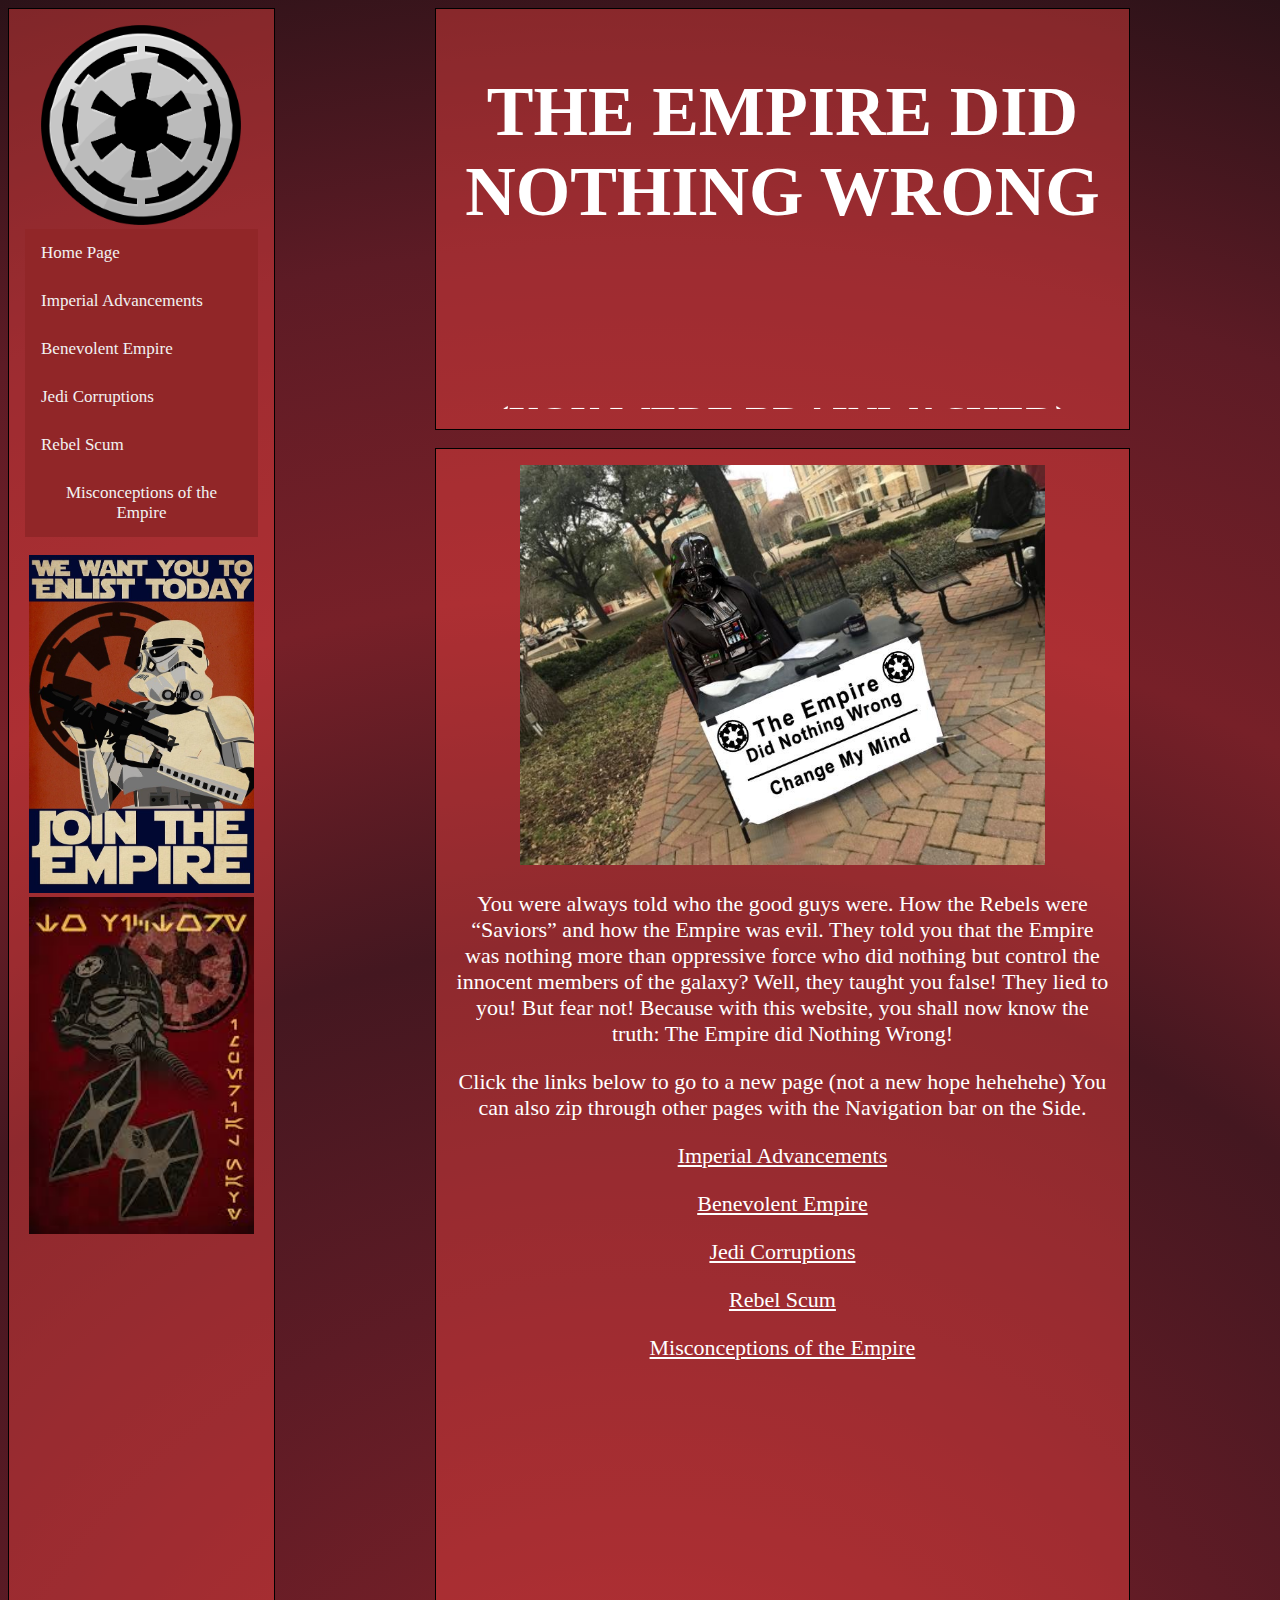
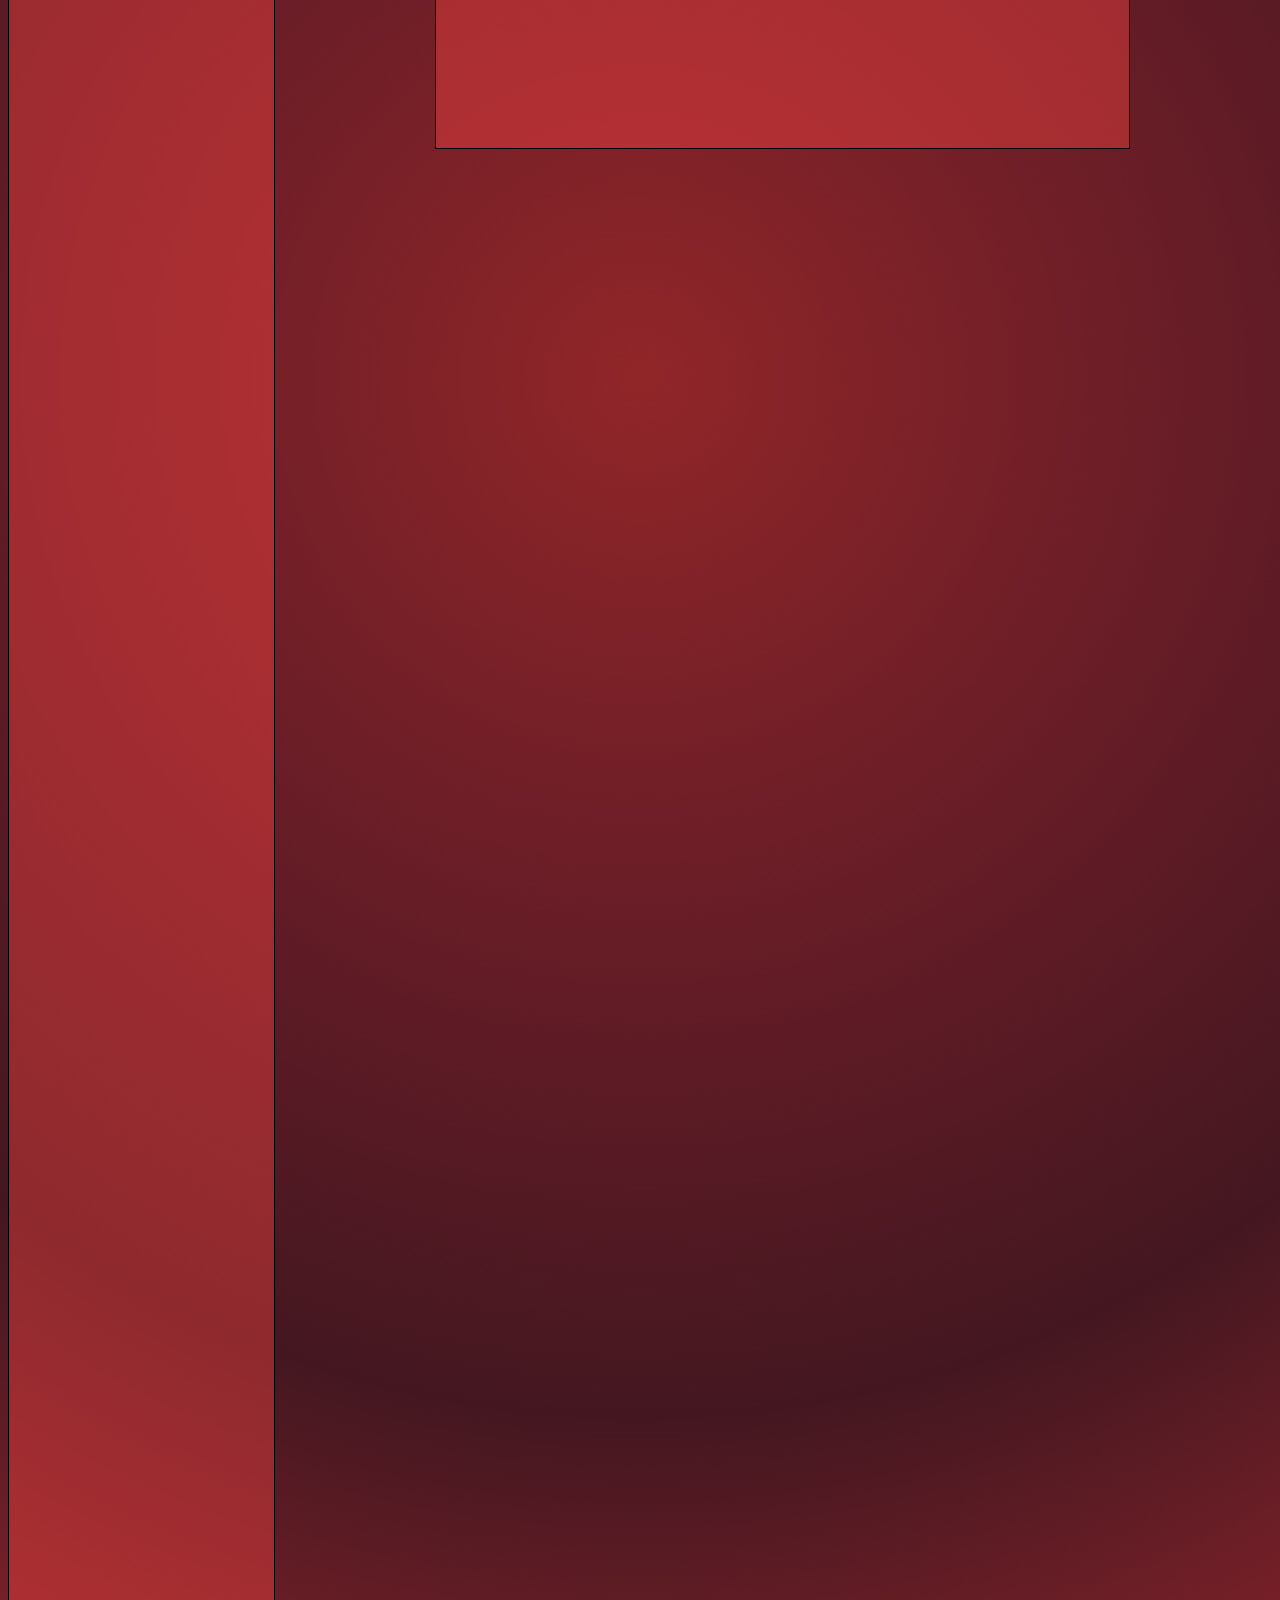
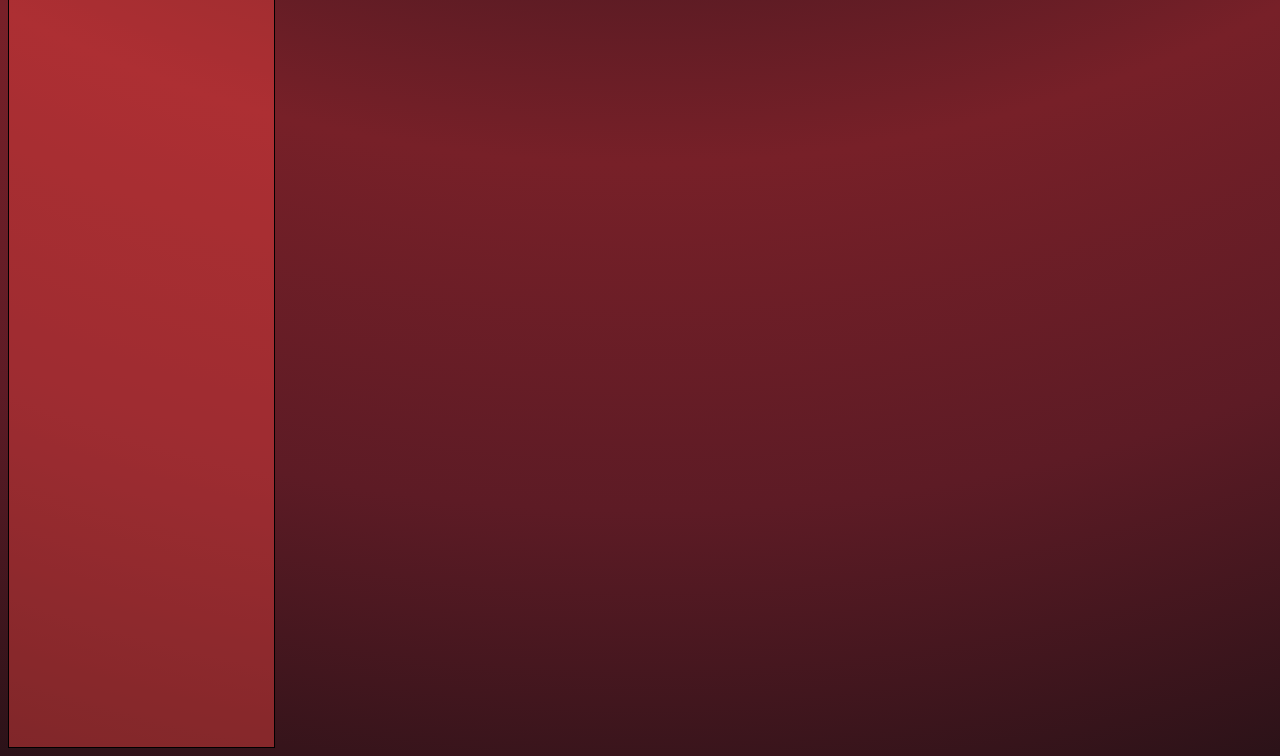
==== index.html @ 107aefe9 "Add files via upload" ====
<!DOCTYPE html>
<html>
	<head>
		<link href= "stylesheet.css" type="text/css" rel="stylesheet">
		<title>THE EMPIRE DID NOTHING WRONG</title>
	</head>
	<body class="grid">
		</div> 
		<div class="sidebar">
					<center>
				<div class="caption">
					<a class="cursor" href="">
					<img src="Images/empirelogo.png"  height="200" width="200">
					<span class="captiontext">The sign of our Glorious Empire!</span>
					</a>
				</div>
			<div class="navbar">
					<a class="cursor" href="index.html"><center>Home Page</center></a>
					<a class="cursor" href="advance.html"><center>Imperial Advancements</center></a>
					<a class="cursor" href="benevolent.html"><center>Benevolent Empire</center></a>
					<a class="cursor" href="corrupt.html"><center>Jedi Corruptions</center></a>
					<a class="cursor" href="scum.html"><center>Rebel Scum</center></a>
					<a class="cursor" href="misconception.html"><center>Misconceptions of the Empire</center></a>
			</div>
				<br>
				<img src="Images/homepageprop.jpg"  height="337.5" width="225">
			<div class="caption">
				<img src="Images/tovictory.jpg"  height="337.5" width="225">
				<span class="captiontext">To Victory (Imperial Navy)</span>
			</div>			</center>
		</div>
		<div class="title">
			<center>
				<h1>THE EMPIRE DID NOTHING WRONG</h1>
				<marquee direction="up"><h3 style="color:white">(YOU WERE BRAINWASHED)</h3></marquee>
			</center>
		</div>
		<div class="titlebody">
		<center>
			<div class="caption">
				<img src="Images/changemymind.jpg" height="400" width="525">
				<span class="captiontext">Change my mind</span>
			</div>
			<p>You were always told who the good guys were. How the Rebels were “Saviors” and how the Empire was evil. 
			They told you that the Empire was nothing more than oppressive force who did nothing but control the innocent members of the galaxy? 
			Well, they taught you false! They lied to you! But fear not! Because with this website, you shall now know the truth: The Empire did Nothing Wrong!</p>
				<p>Click the links below to go to a new page (not a new hope hehehehe) You can also zip through other pages with the Navigation bar on the Side.</p>
				<a class="cursor" href=""><p>Imperial Advancements</p></a>
				<a class="cursor" href=""><p>Benevolent Empire</p></a>
				<a class="cursor" href=""><p>Jedi Corruptions</p></a>
				<a class="cursor" href=""><p>Rebel Scum</p></a>
				<a class="cursor" href=""><p>Misconceptions of the Empire</p></a>
		</center>
		</div>
	</body>
</html>
---- stylesheet.css ----
html {
	cursor: url('Images/troopercursor.png'), auto;
background-image: radial-gradient(circle, #912628, #772028, #5d1b25, #441720, #772028, #5d1b25, #2b1218);
	

}
div a.cursor:hover {
	cursor: url('Images/vader.png'), auto;
}
.grid {
	display: grid;
	grid-template-columns: 1fr 1fr 1fr 1fr 1fr 1fr 1fr 1fr 1fr; 
	grid-template-rows: 1fr 1fr 1fr 1fr 1fr 1fr 1fr 1fr 1fr ;
	grid-gap: 2vh;
}
.caption .captiontext {
    visibility: hidden;
    width: 120px;
    background-color: black;
    color: #fff;
    text-align: center;
    border-radius: 6px;
    padding: 5px 0;

    /* Position the tooltip */
    position: absolute;
    z-index: 1;
}

.caption:hover .captiontext {
    visibility: visible;
}

h1 {
	font-size: 70px;
	text-align: center;
	color: white;
	font-family: Palatino;
}

h3 {
	font-size: 41px;
	text-align: center;
	color: white;
	font-family: Palatino;
}


p {
	font-size: 22px;
	text-align: center;
	color: white;
	font-family: Palatino;
}

a {
	color: white;
}

.sidebar {
	background-color: rgba(255,71,68,0.4);
	padding: 1em;
	grid-column: 1/3;
	grid-row: 1/10;
	border: 1px black solid;
}

.title {
	background-color: rgba(255,71,68,0.4);
	padding: 1em;
	grid-column: 4/9;
	grid-row: 1/2;
	border: 1px black solid;
}
.body {
	background-color: rgba(255,71,68,0.4);
	padding: 1em;
	grid-column: 4/9;
	grid-row: 2/8;
	border: 1px black solid;
}

.titlebody {
	background-color: rgba(255,71,68,0.4);
	padding: 1em;
	grid-column: 4/9;
	grid-row: 2/5;
	border: 1px black solid;
}

{
	background-color: rgba(255,71,68,0.4);
	padding: 1em;
	grid-column: 1/9;
	grid-row: 1/2;
	border: 1px black solid;
}

.navbar {
    background-color: #912628;
    overflow: hidden;
}

/* Style the links inside the navigation bar */
.navbar a {
    float: left;
    color: #f2f2f2;
    text-align: center;
    padding: 14px 16px;
    text-decoration: none;
    font-size: 17px;
}

/* Change the color of links on hover */

.navbar a:hover {
    background-color: #ddd;
    color: black;
}

.navbar a.active {
    background-color: #2b1218;
    color: white;
}
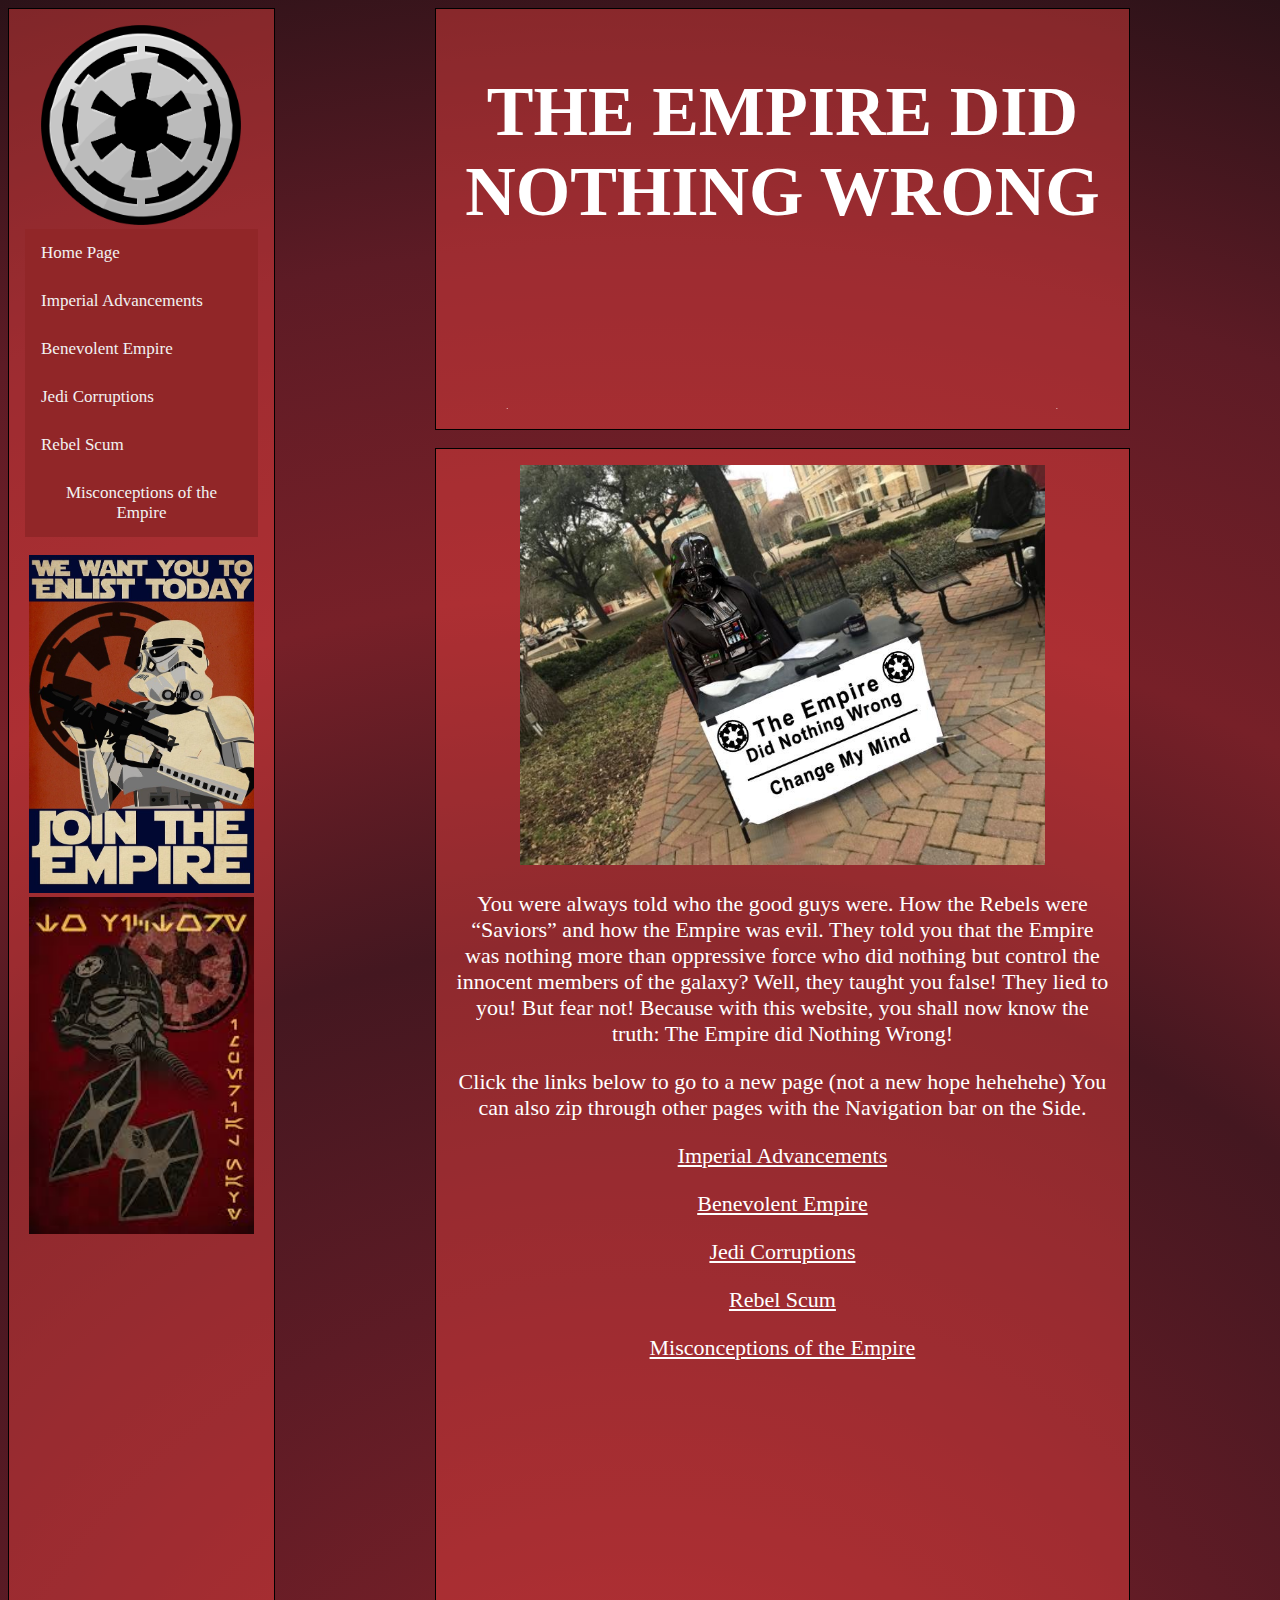
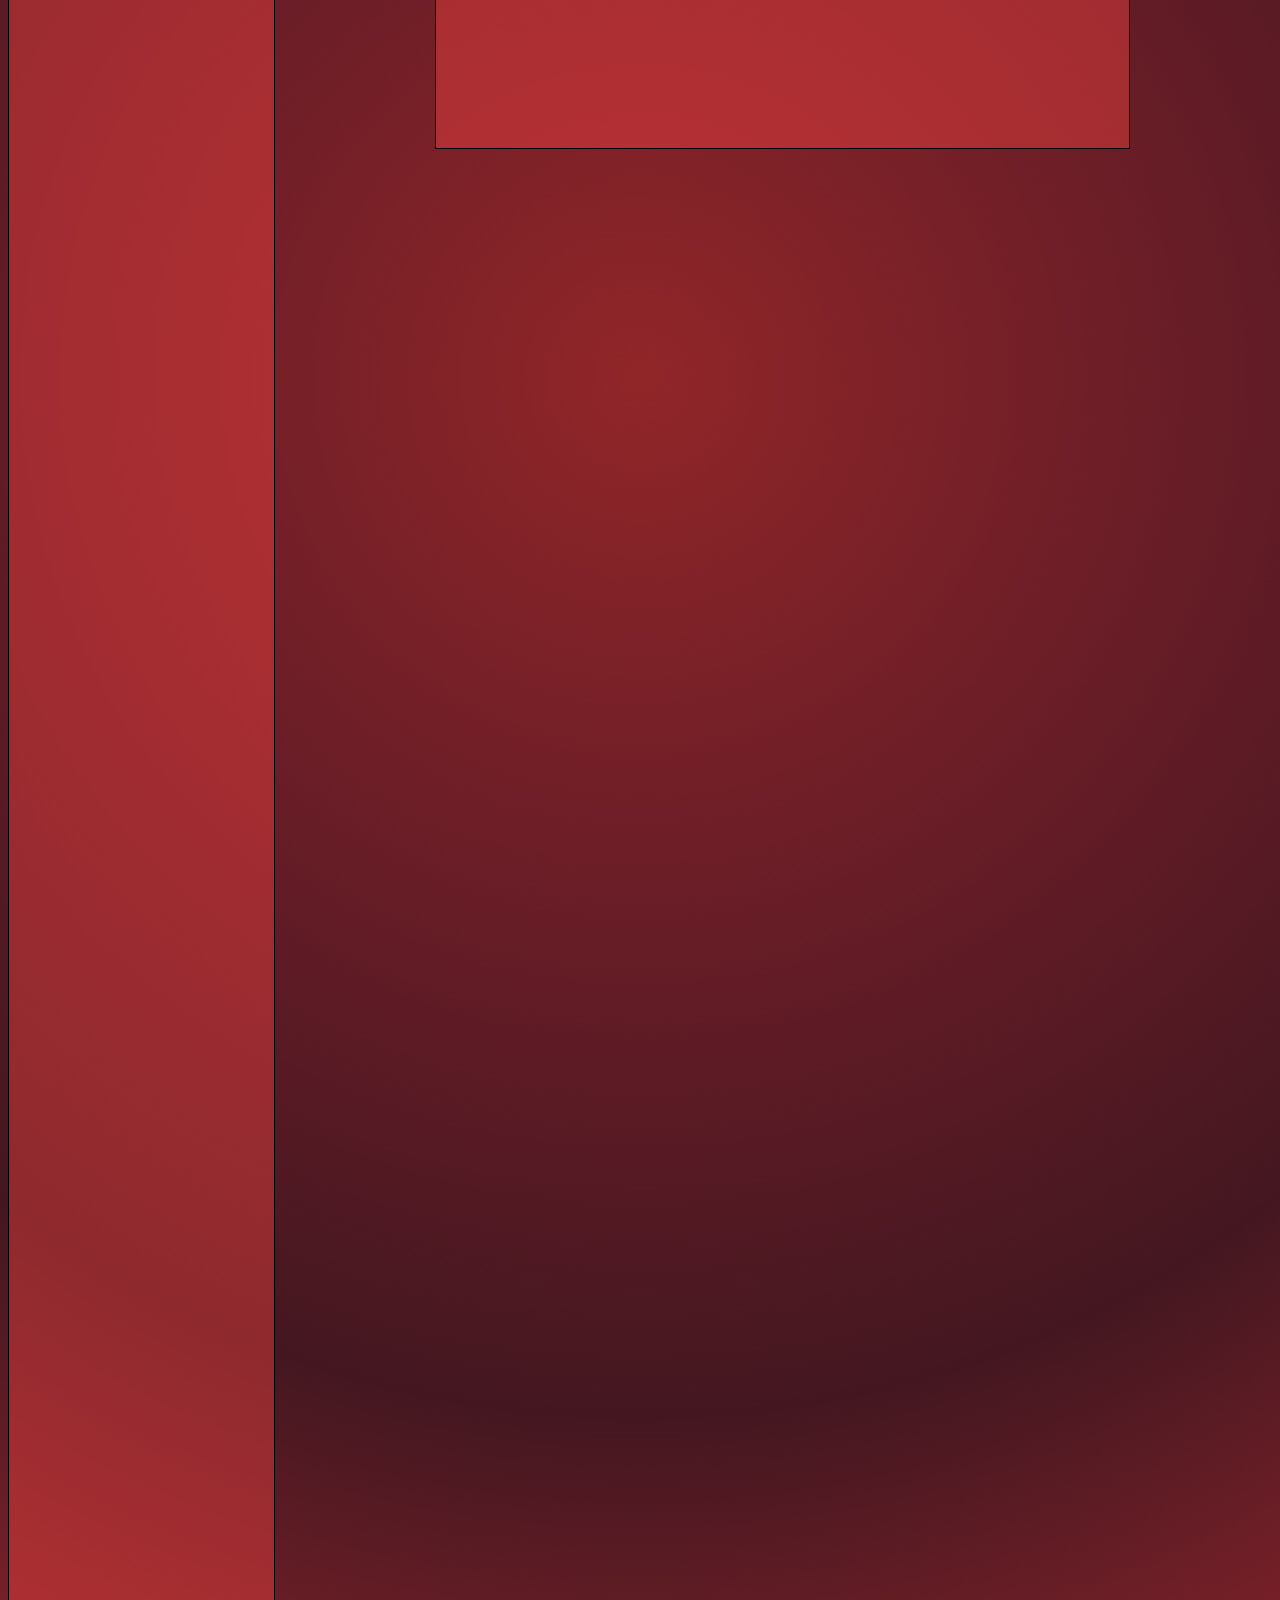
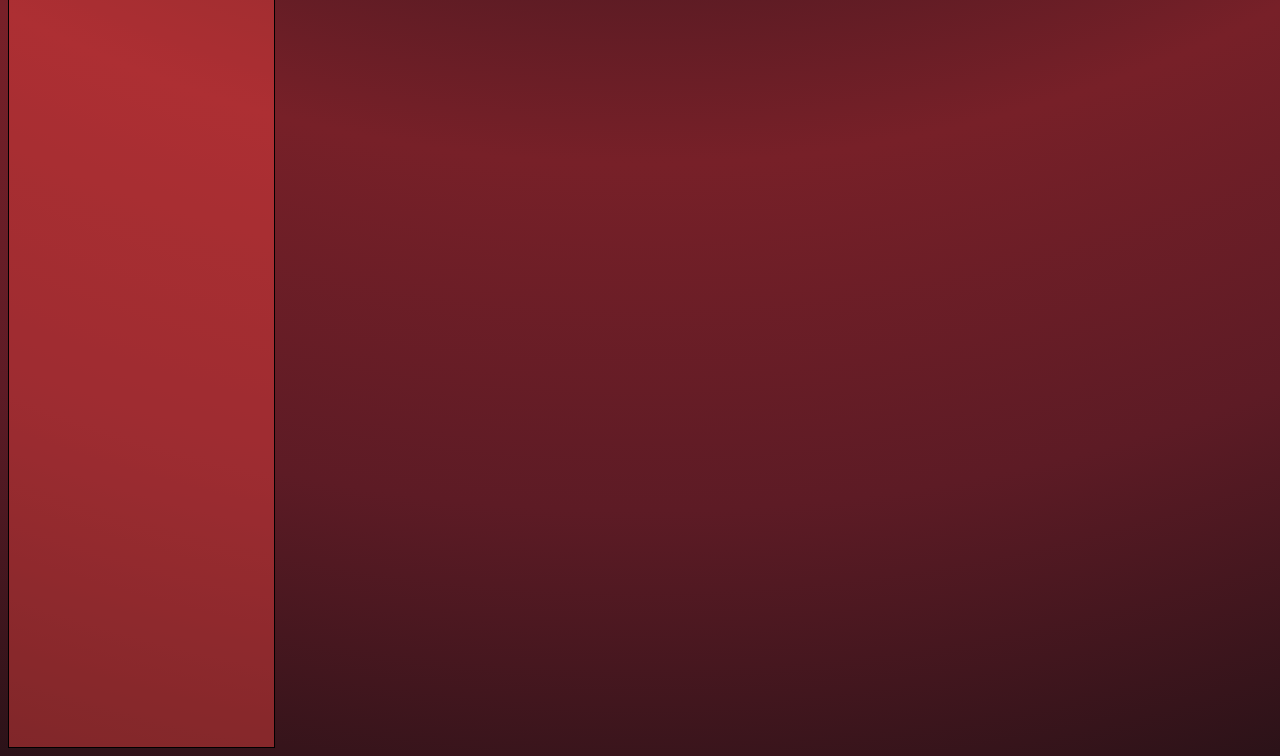
==== commit 86f5e0ef: "Add files via upload" ====
--- a/index.html
+++ b/index.html
@@ -26,7 +26,7 @@
 				<img src="Images/homepageprop.jpg"  height="337.5" width="225">
 			<div class="caption">
 				<img src="Images/tovictory.jpg"  height="337.5" width="225">
-				<span class="captiontext">To Victory (Imperial Navy)</span>
+				<span class="captiontext">TO VICTORY (Imperial Navy)</span>
 			</div>			</center>
 		</div>
 		<div class="title">
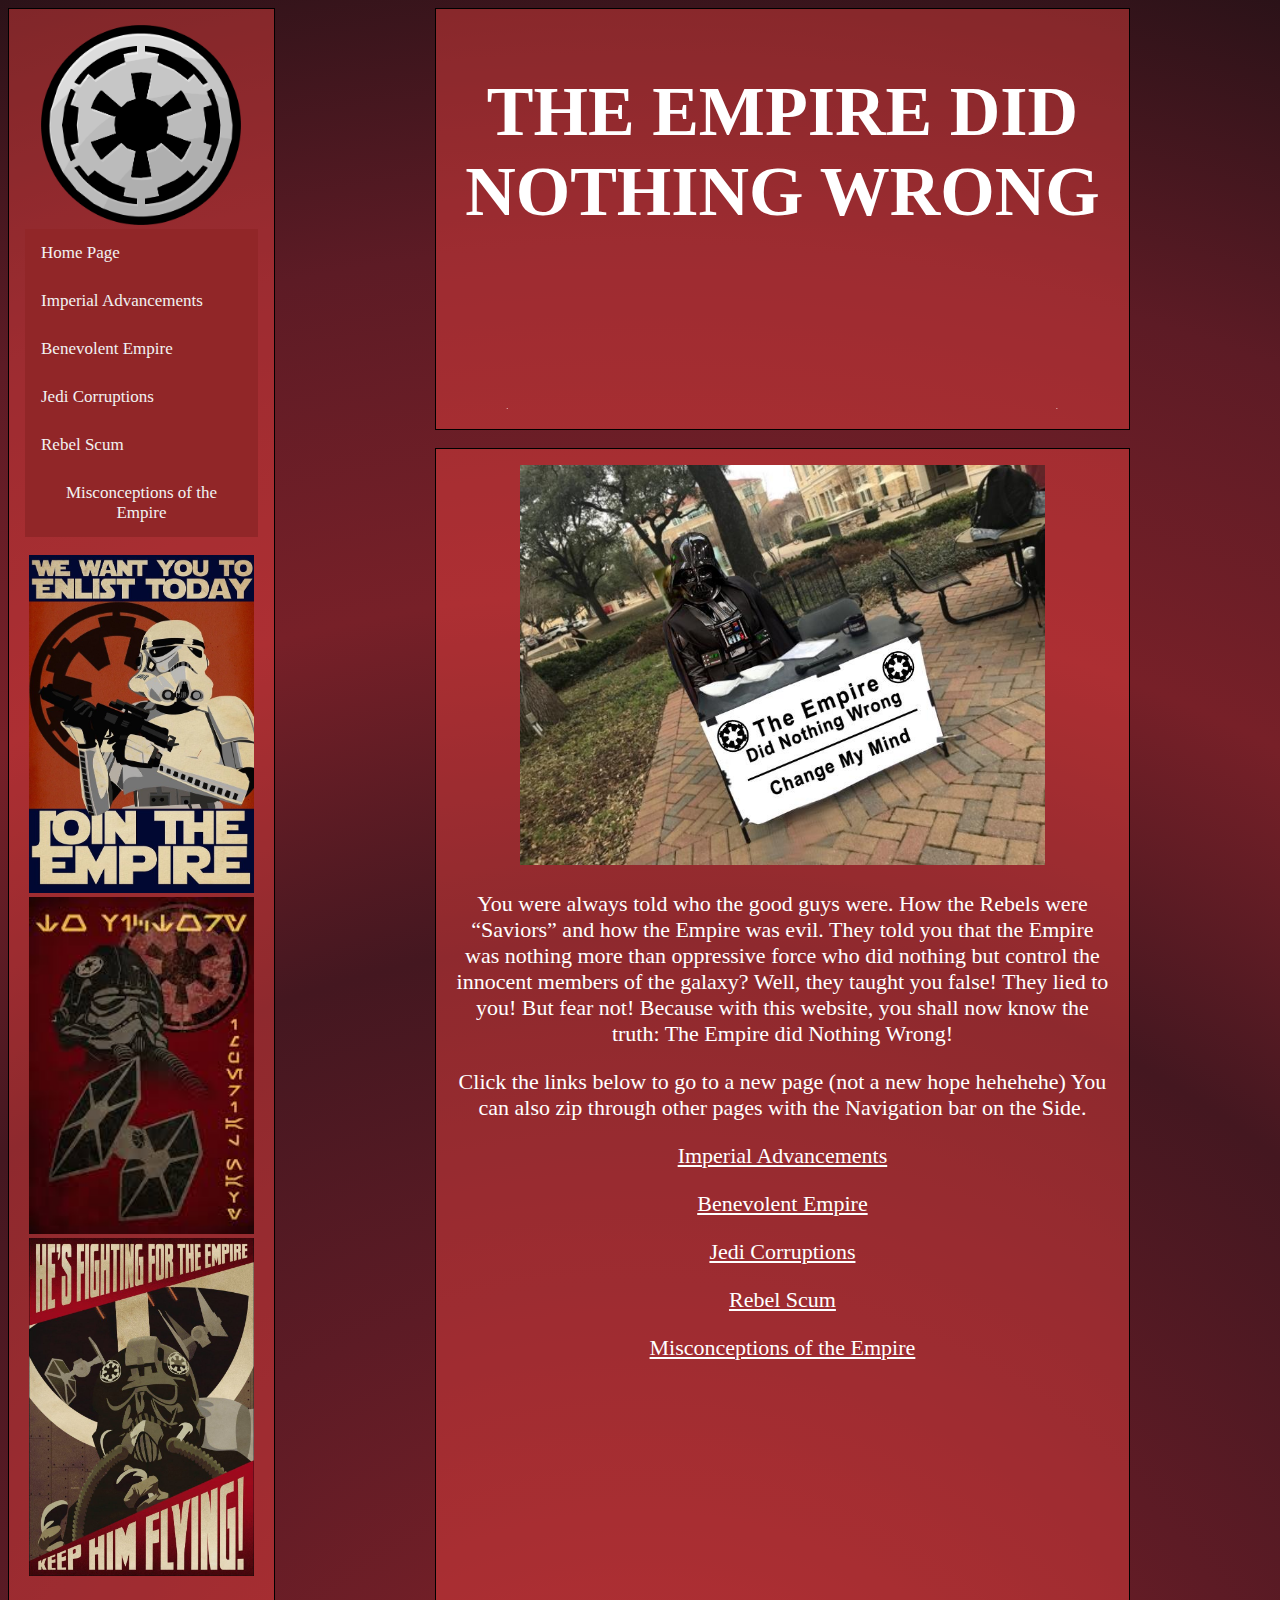
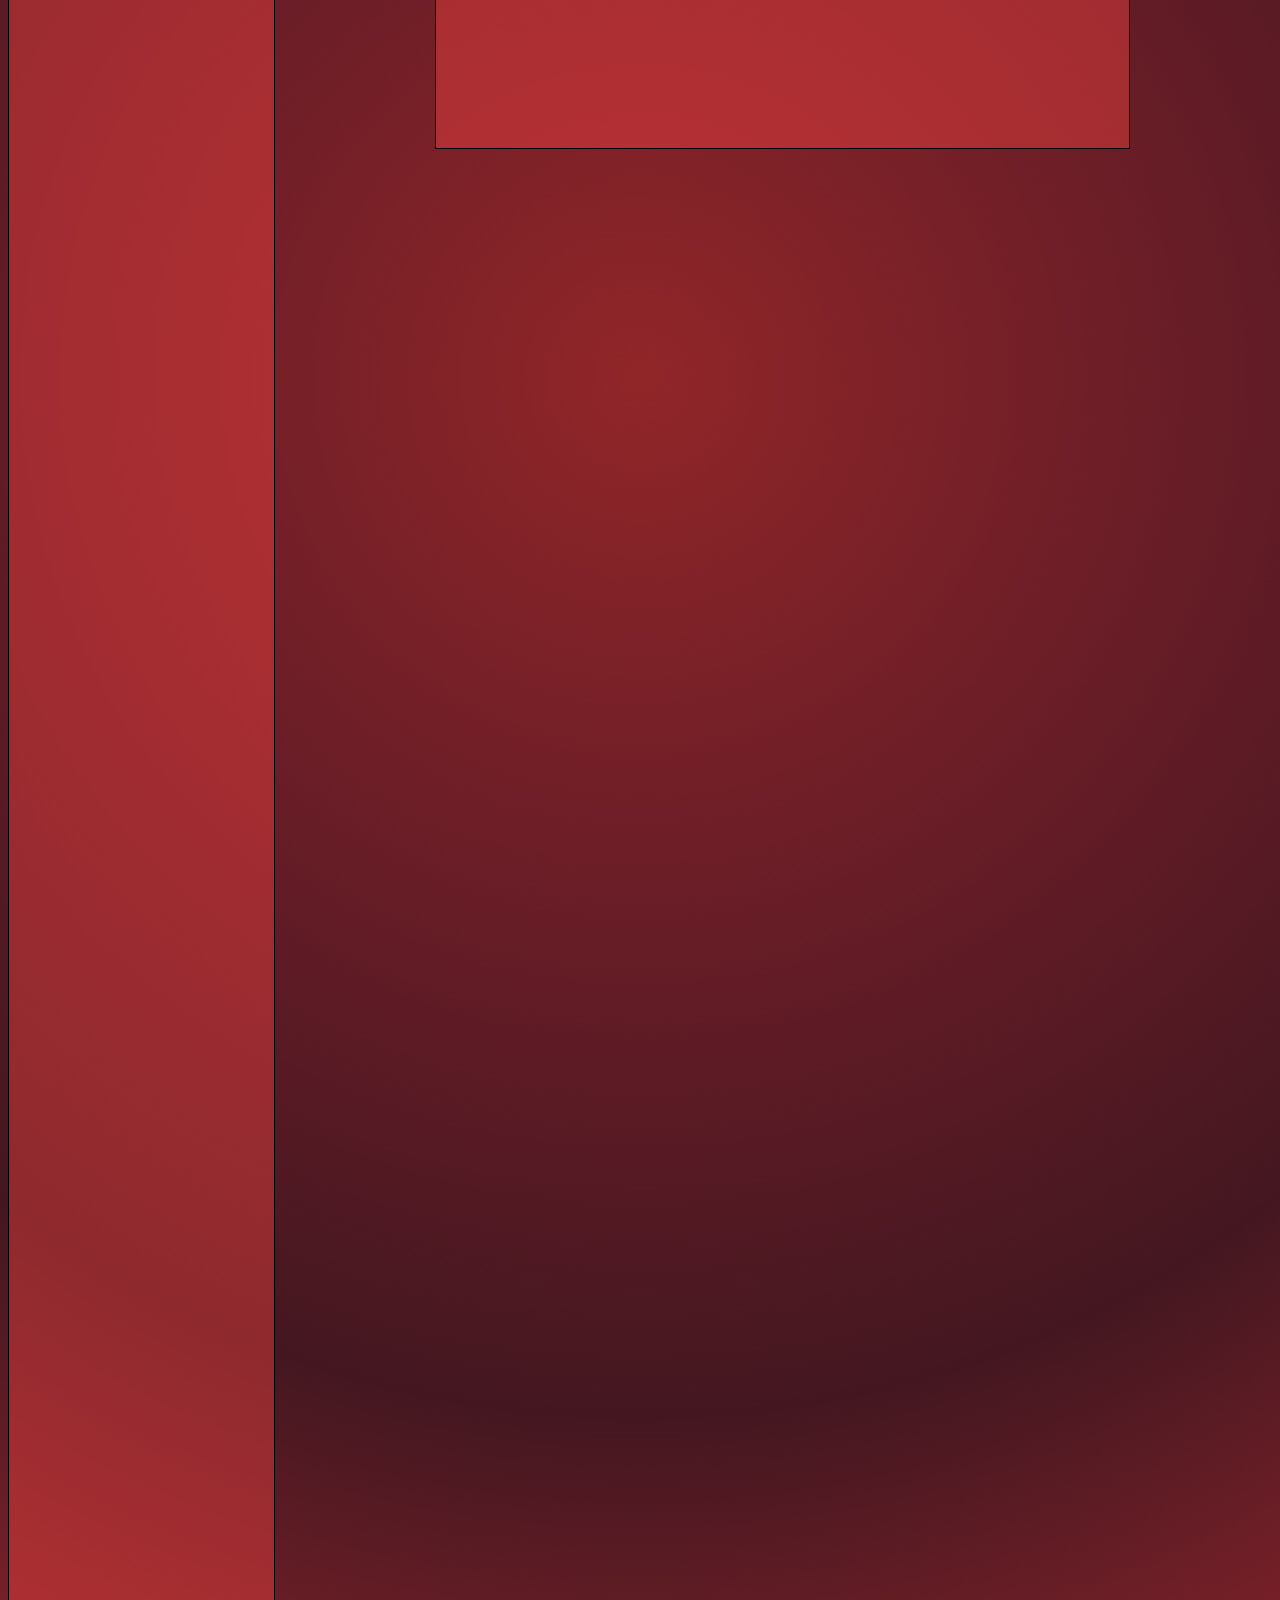
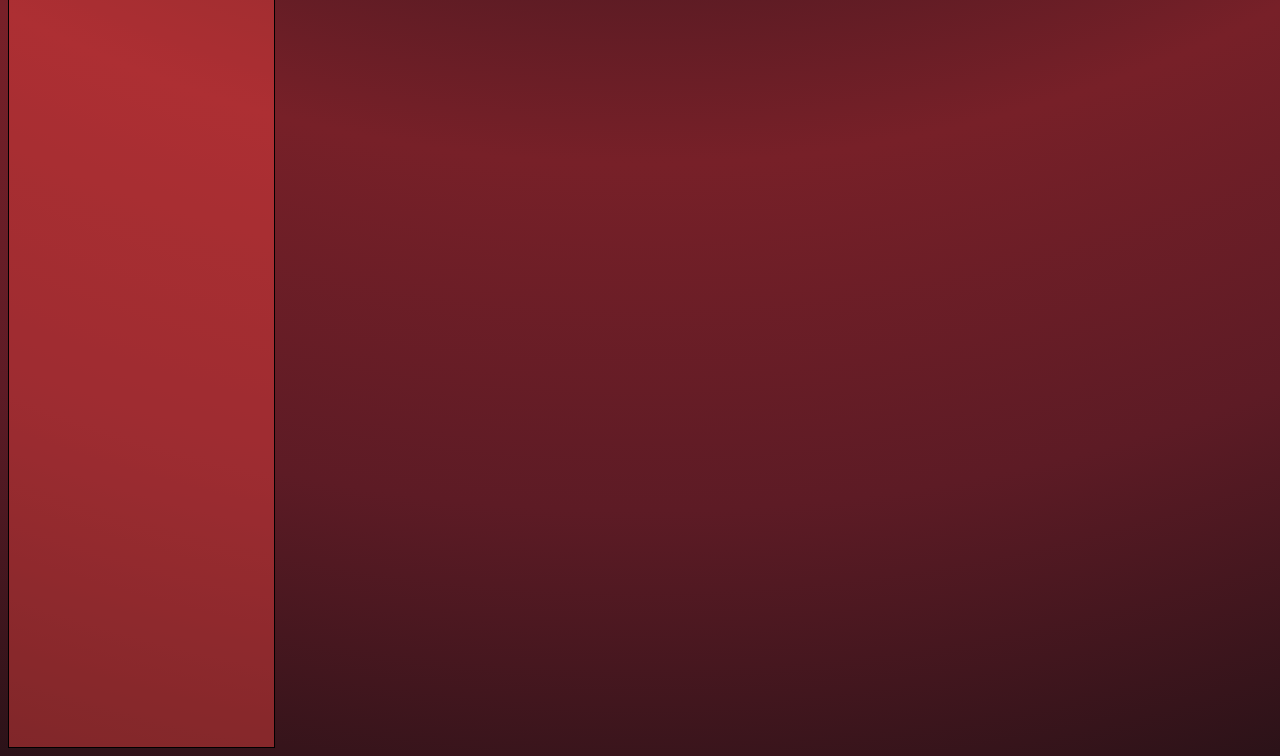
==== commit 3bafa3d3: "Add files via upload" ====
--- a/index.html
+++ b/index.html
@@ -27,7 +27,9 @@
 			<div class="caption">
 				<img src="Images/tovictory.jpg"  height="337.5" width="225">
 				<span class="captiontext">TO VICTORY (Imperial Navy)</span>
-			</div>			</center>
+			</div>
+			<img src="Images/keephimflying.jpg"  height="337.5" width="225">			
+			</center>
 		</div>
 		<div class="title">
 			<center>
@@ -45,11 +47,11 @@
 			They told you that the Empire was nothing more than oppressive force who did nothing but control the innocent members of the galaxy? 
 			Well, they taught you false! They lied to you! But fear not! Because with this website, you shall now know the truth: The Empire did Nothing Wrong!</p>
 				<p>Click the links below to go to a new page (not a new hope hehehehe) You can also zip through other pages with the Navigation bar on the Side.</p>
-				<a class="cursor" href=""><p>Imperial Advancements</p></a>
-				<a class="cursor" href=""><p>Benevolent Empire</p></a>
-				<a class="cursor" href=""><p>Jedi Corruptions</p></a>
-				<a class="cursor" href=""><p>Rebel Scum</p></a>
-				<a class="cursor" href=""><p>Misconceptions of the Empire</p></a>
+				<a class="cursor" href="advance.html"><p>Imperial Advancements</p></a>
+				<a class="cursor" href="benevolent.html"><p>Benevolent Empire</p></a>
+				<a class="cursor" href="corrupt.html"><p>Jedi Corruptions</p></a>
+				<a class="cursor" href="scum.html"><p>Rebel Scum</p></a>
+				<a class="cursor" href="misconception.html"><p>Misconceptions of the Empire</p></a>
 		</center>
 		</div>
 	</body>
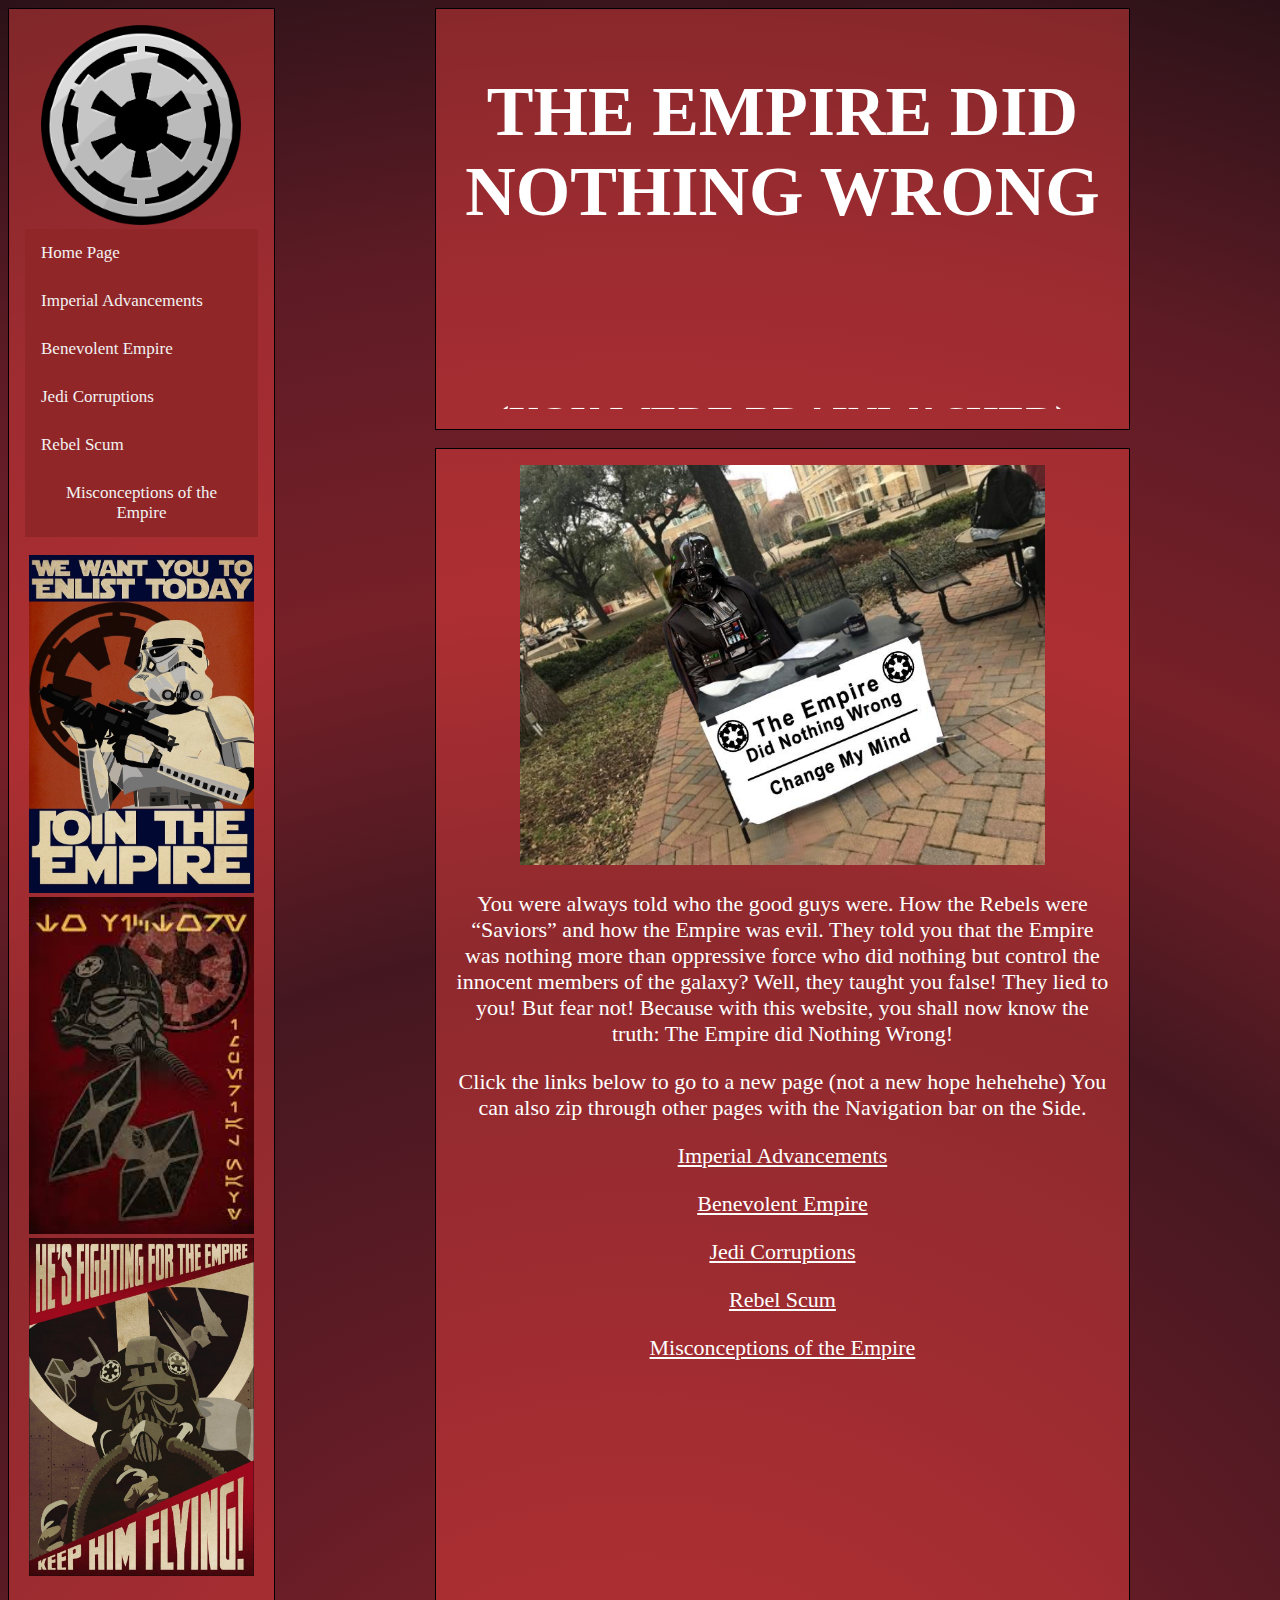
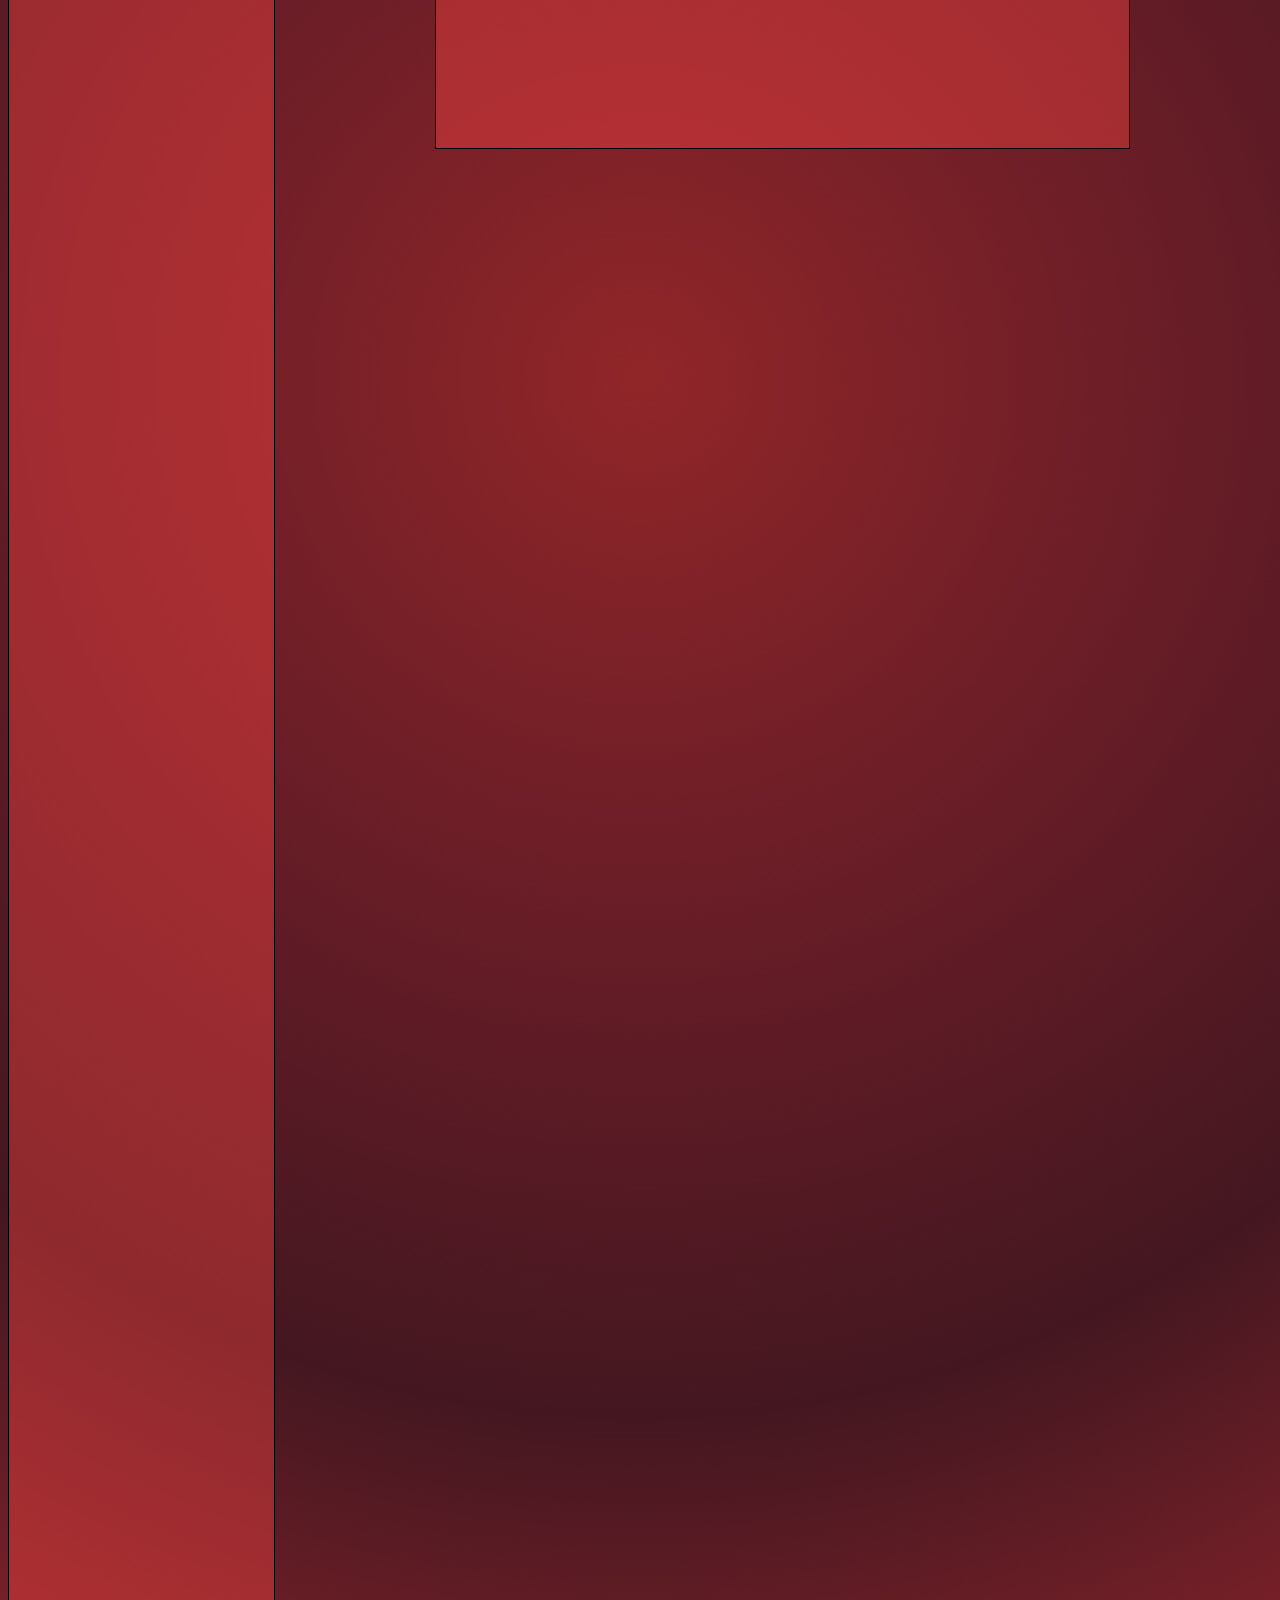
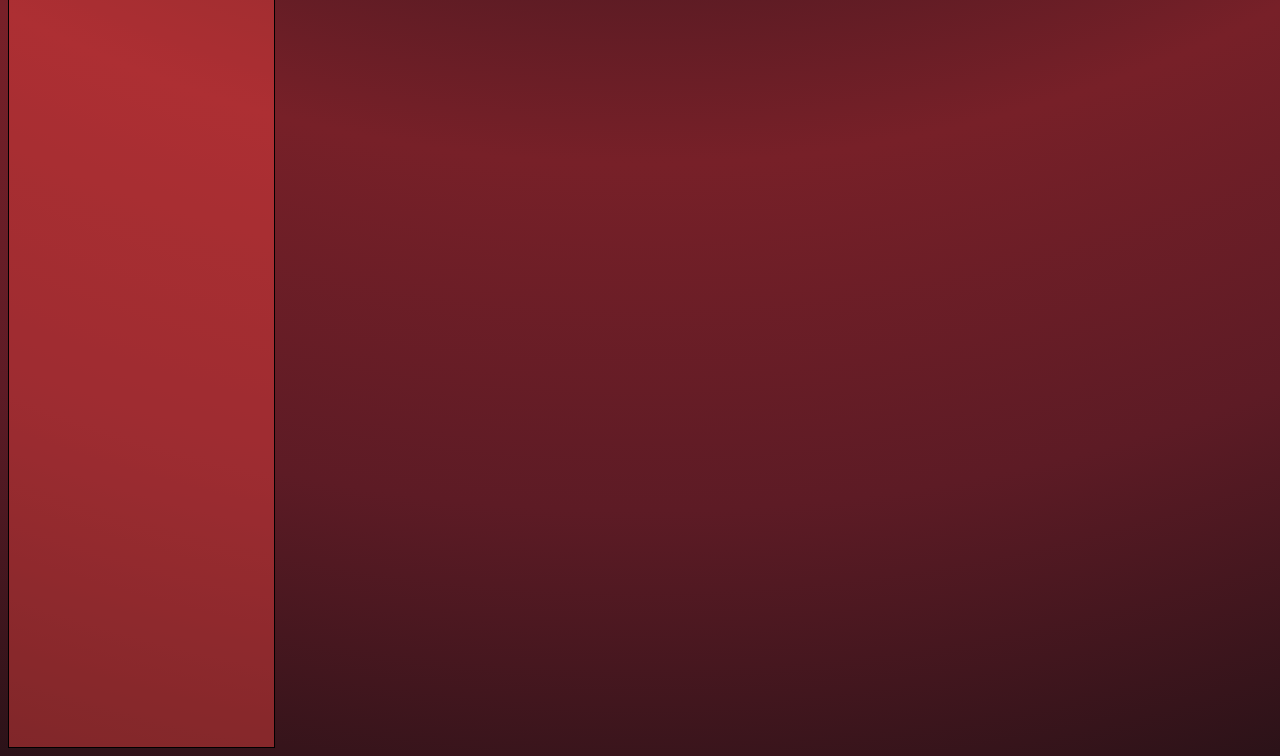
==== commit 647b5d7f: "Add files via upload" ====
--- a/index.html
+++ b/index.html
@@ -2,6 +2,8 @@
 <html>
 	<head>
 		<link href= "stylesheet.css" type="text/css" rel="stylesheet">
+		<link rel="icon" type="image/vnd.microsoft.icon"
+		href="Images/favicon.ico"/>
 		<title>THE EMPIRE DID NOTHING WRONG</title>
 	</head>
 	<body class="grid">
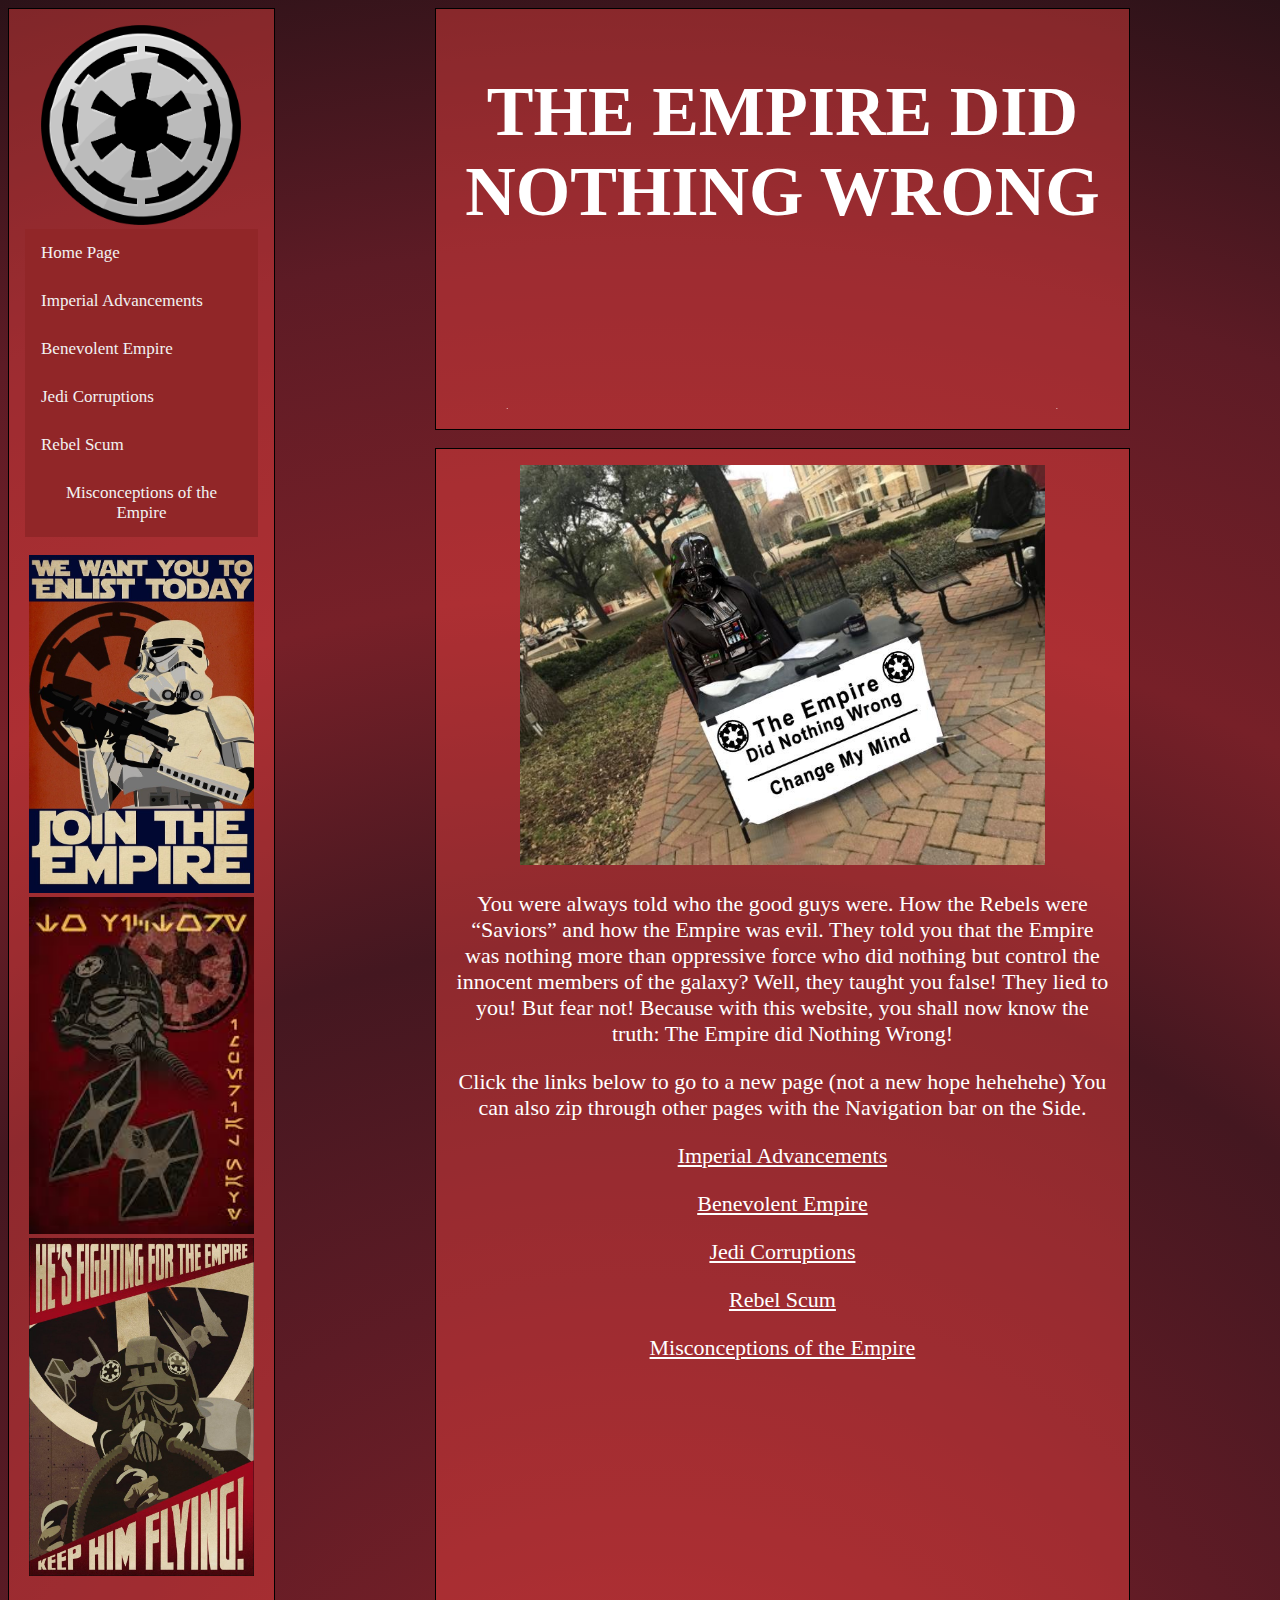
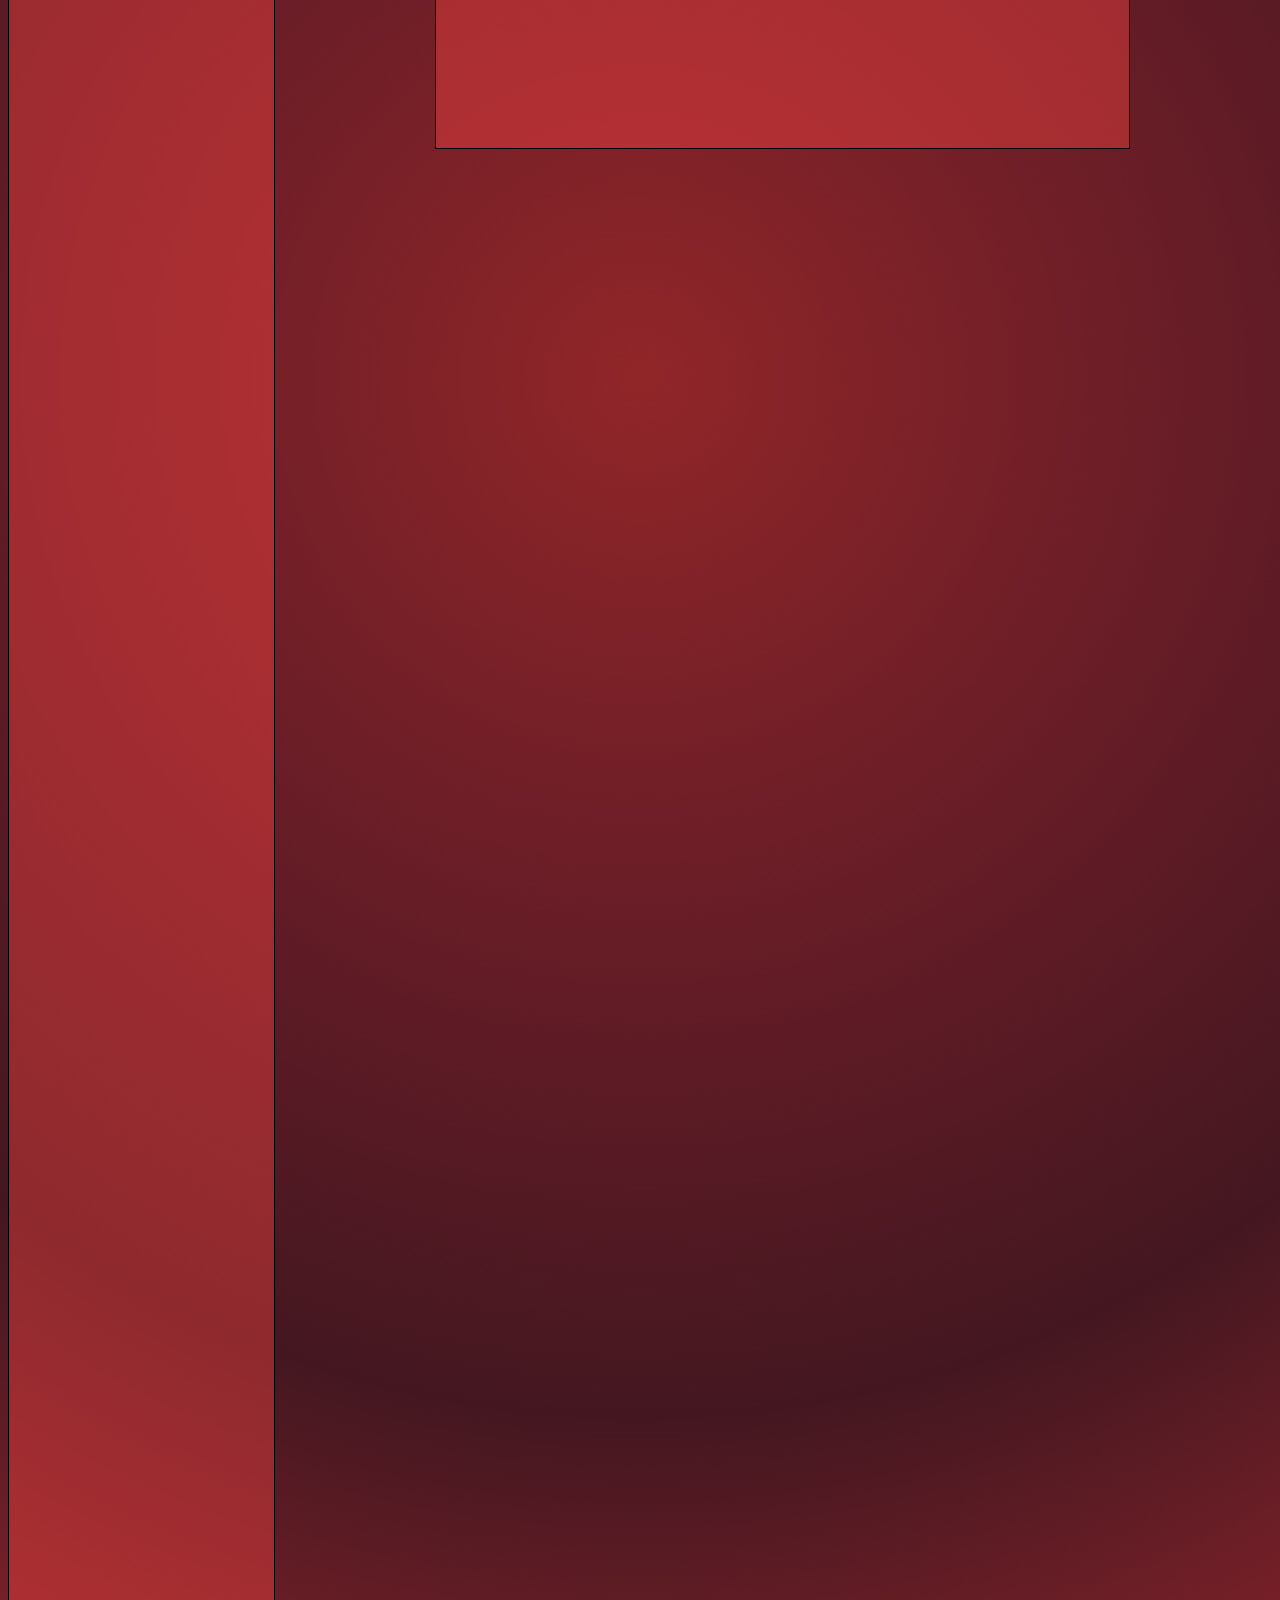
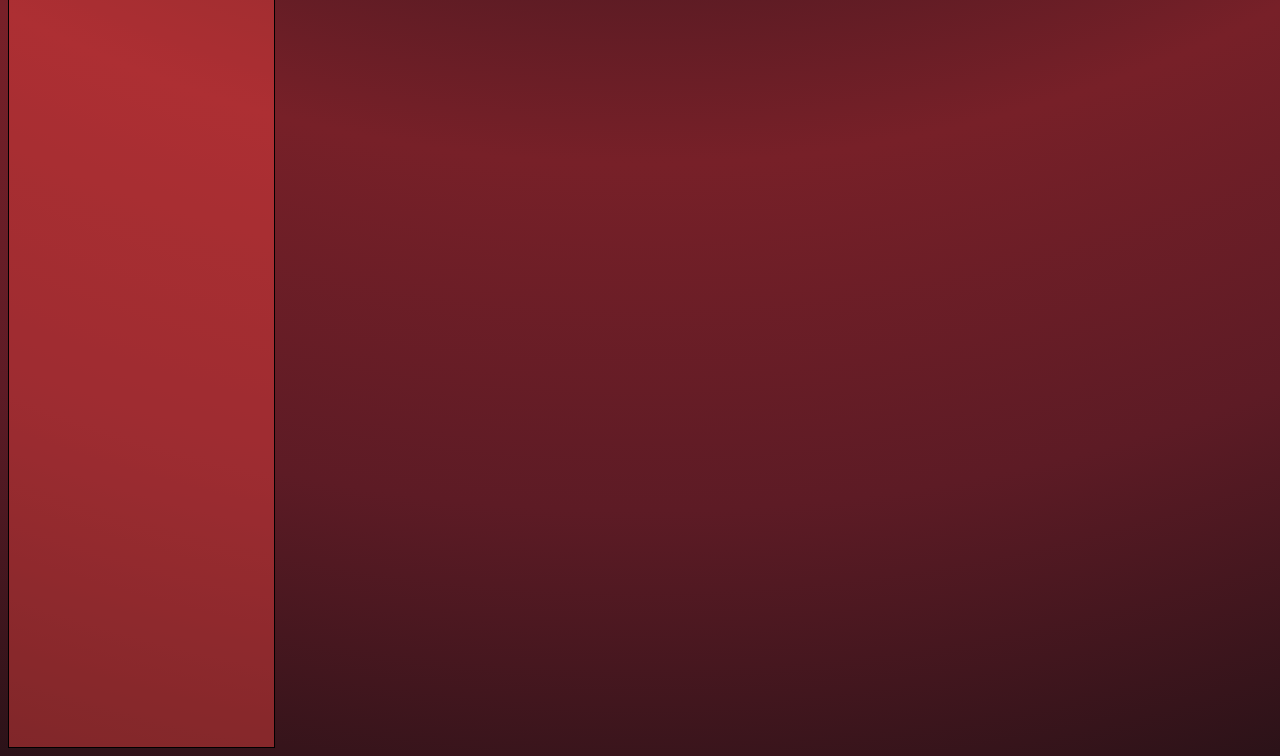
==== commit 3d7c2557: "Add files via upload" ====
--- a/index.html
+++ b/index.html
@@ -2,8 +2,7 @@
 <html>
 	<head>
 		<link href= "stylesheet.css" type="text/css" rel="stylesheet">
-		<link rel="icon" type="image/vnd.microsoft.icon"
-		href="Images/favicon.ico"/>
+		<link rel="icon" type="image/vnd.microsoft.icon" href="Images/favicon.ico"/>
 		<title>THE EMPIRE DID NOTHING WRONG</title>
 	</head>
 	<body class="grid">
@@ -36,7 +35,7 @@
 		<div class="title">
 			<center>
 				<h1>THE EMPIRE DID NOTHING WRONG</h1>
-				<marquee direction="up"><h3 style="color:white">(YOU WERE BRAINWASHED)</h3></marquee>
+				<marquee direction="up"><h3>(YOU WERE BRAINWASHED)</h3></marquee>
 			</center>
 		</div>
 		<div class="titlebody">
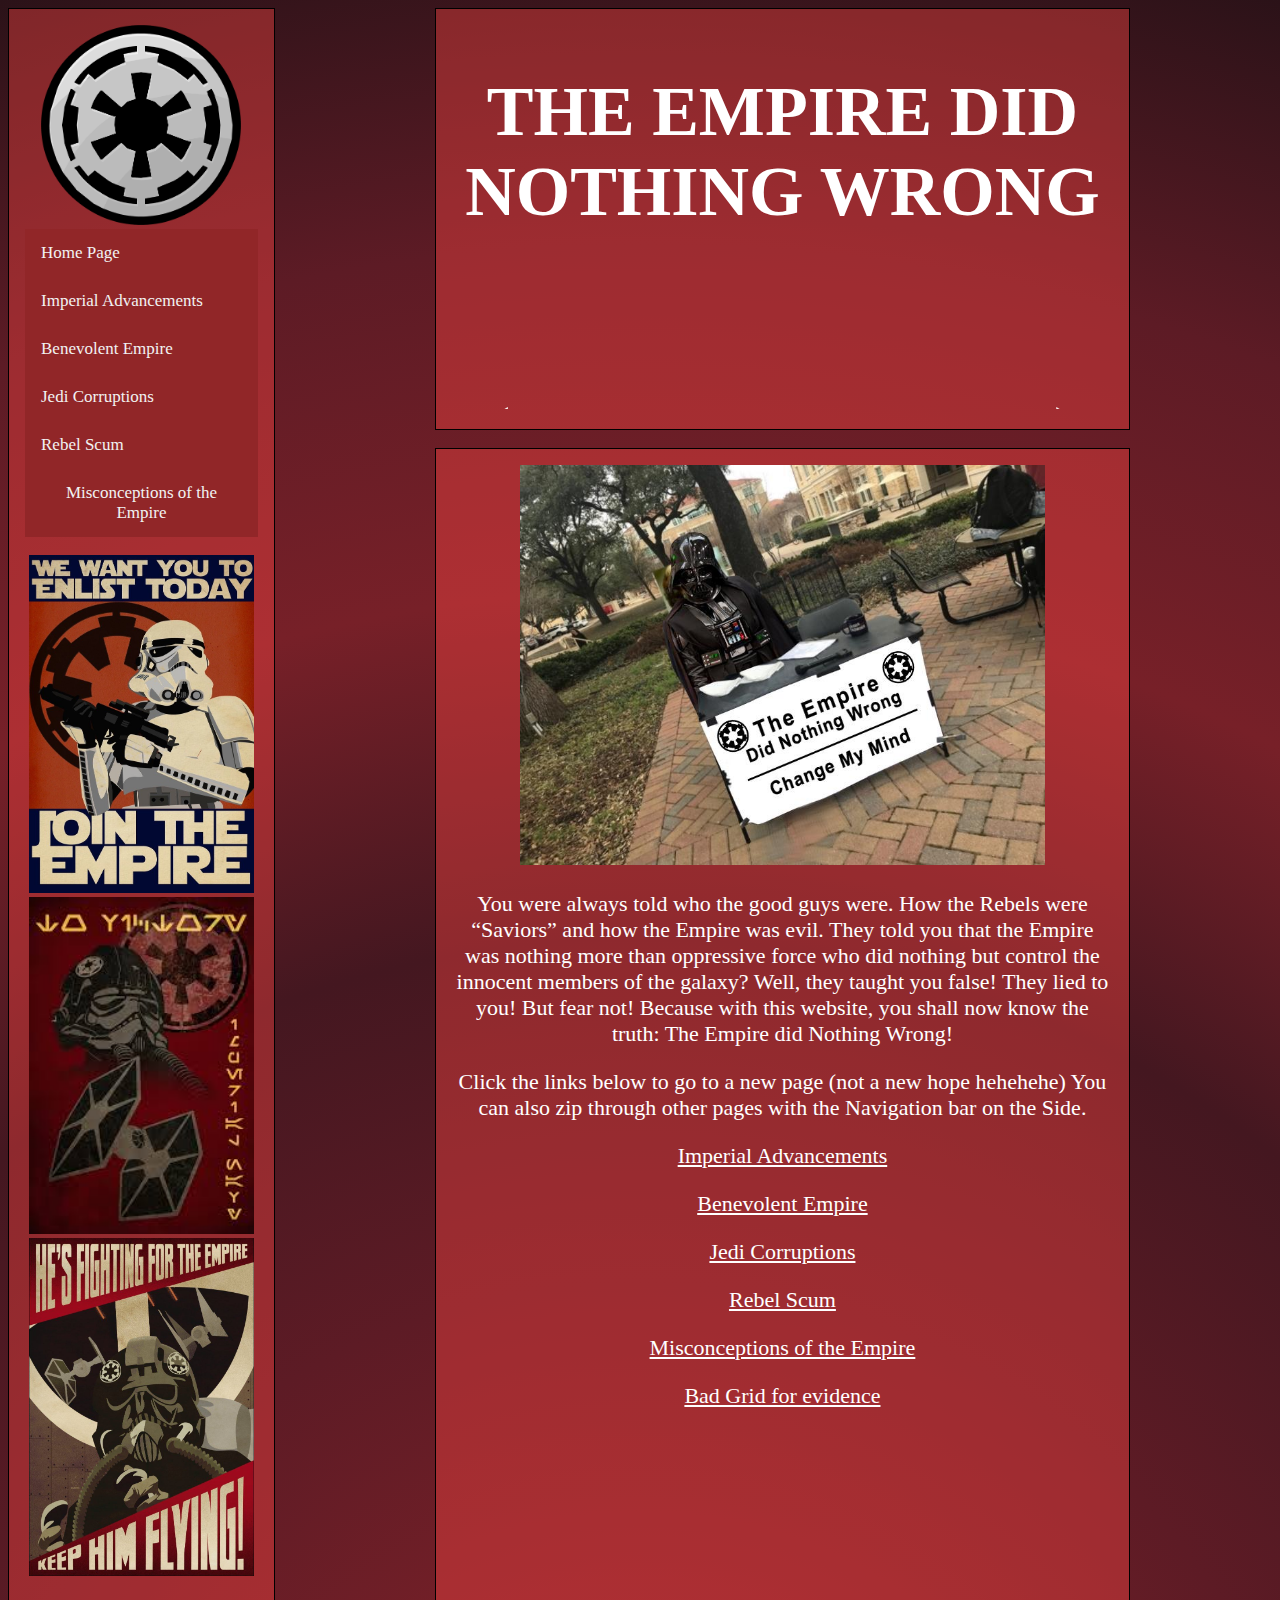
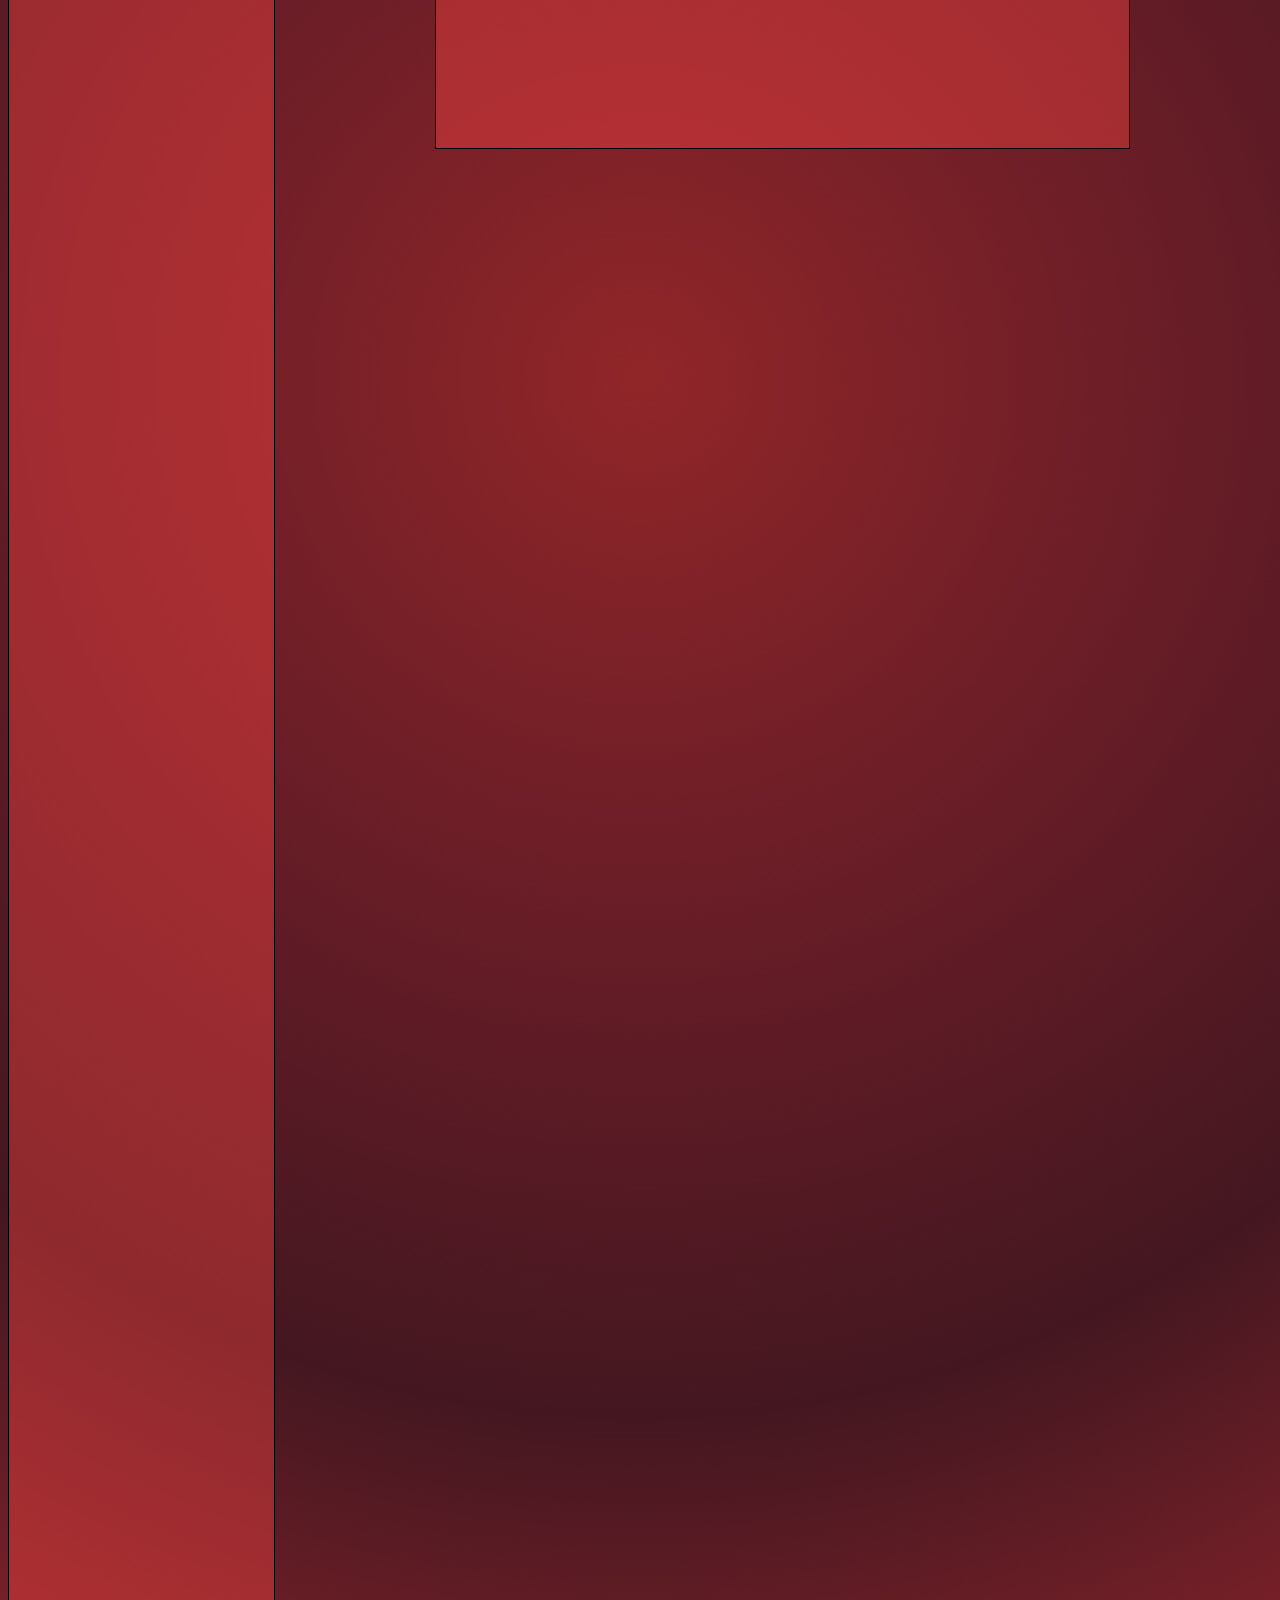
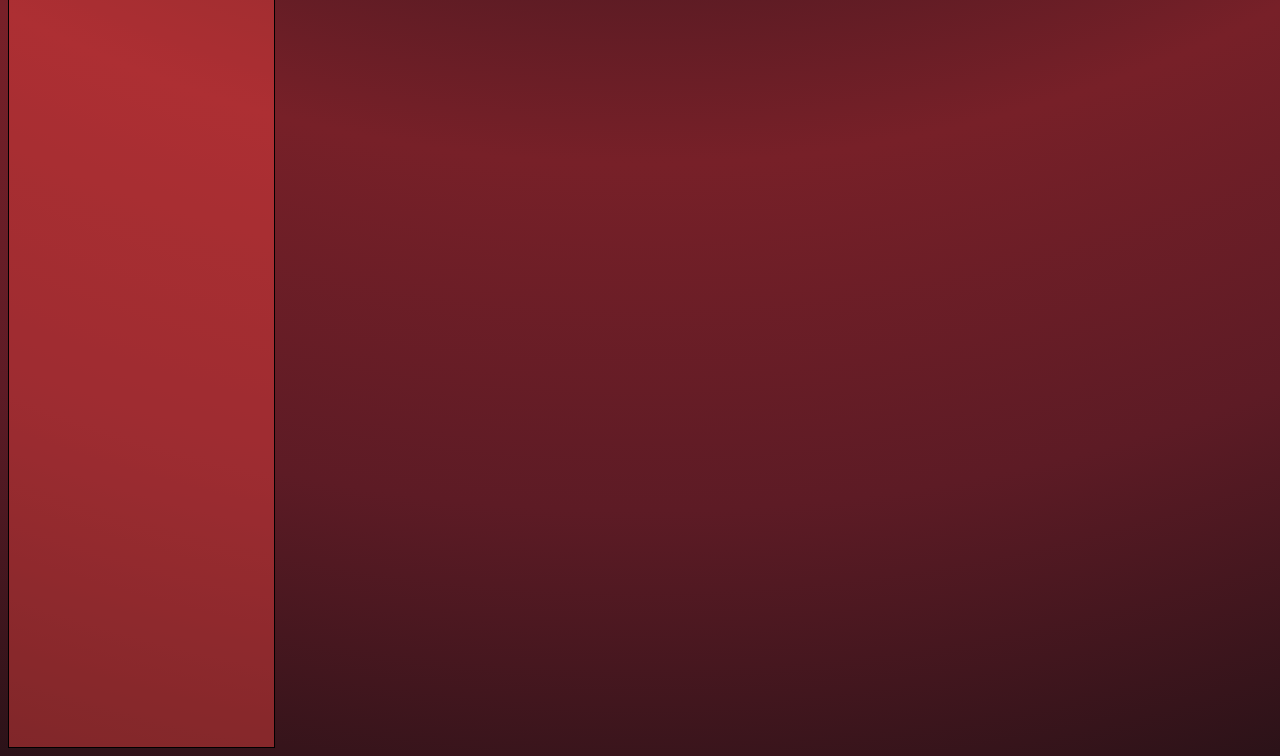
==== commit 62a40554: "Add files via upload" ====
--- a/index.html
+++ b/index.html
@@ -53,6 +53,9 @@
 				<a class="cursor" href="corrupt.html"><p>Jedi Corruptions</p></a>
 				<a class="cursor" href="scum.html"><p>Rebel Scum</p></a>
 				<a class="cursor" href="misconception.html"><p>Misconceptions of the Empire</p></a>
+				<div class="caption">
+					<a class="cursor" href="badgrid.html"><p>Bad Grid for evidence </p></a>
+				<span class="captiontext">THIS IS NOT PART OF THE SITE! This is for School evidence</span>				
 		</center>
 		</div>
 	</body>
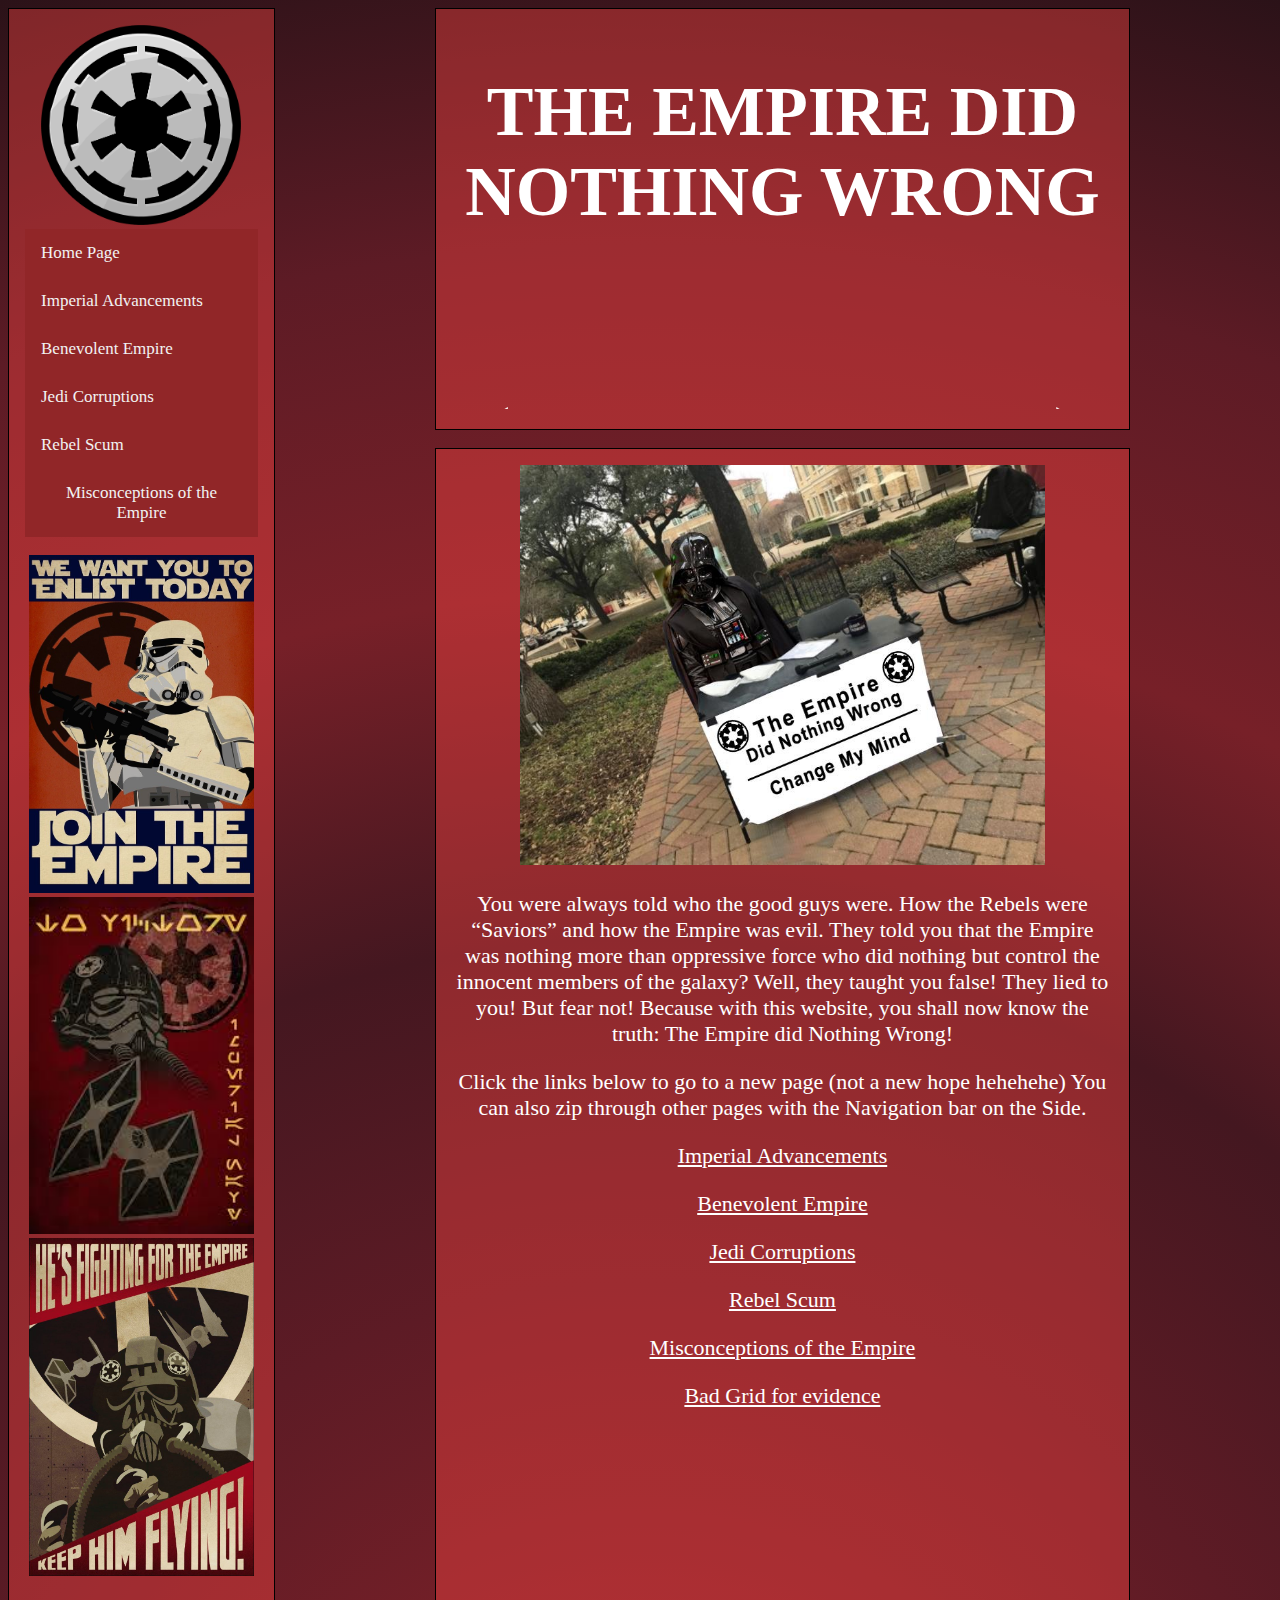
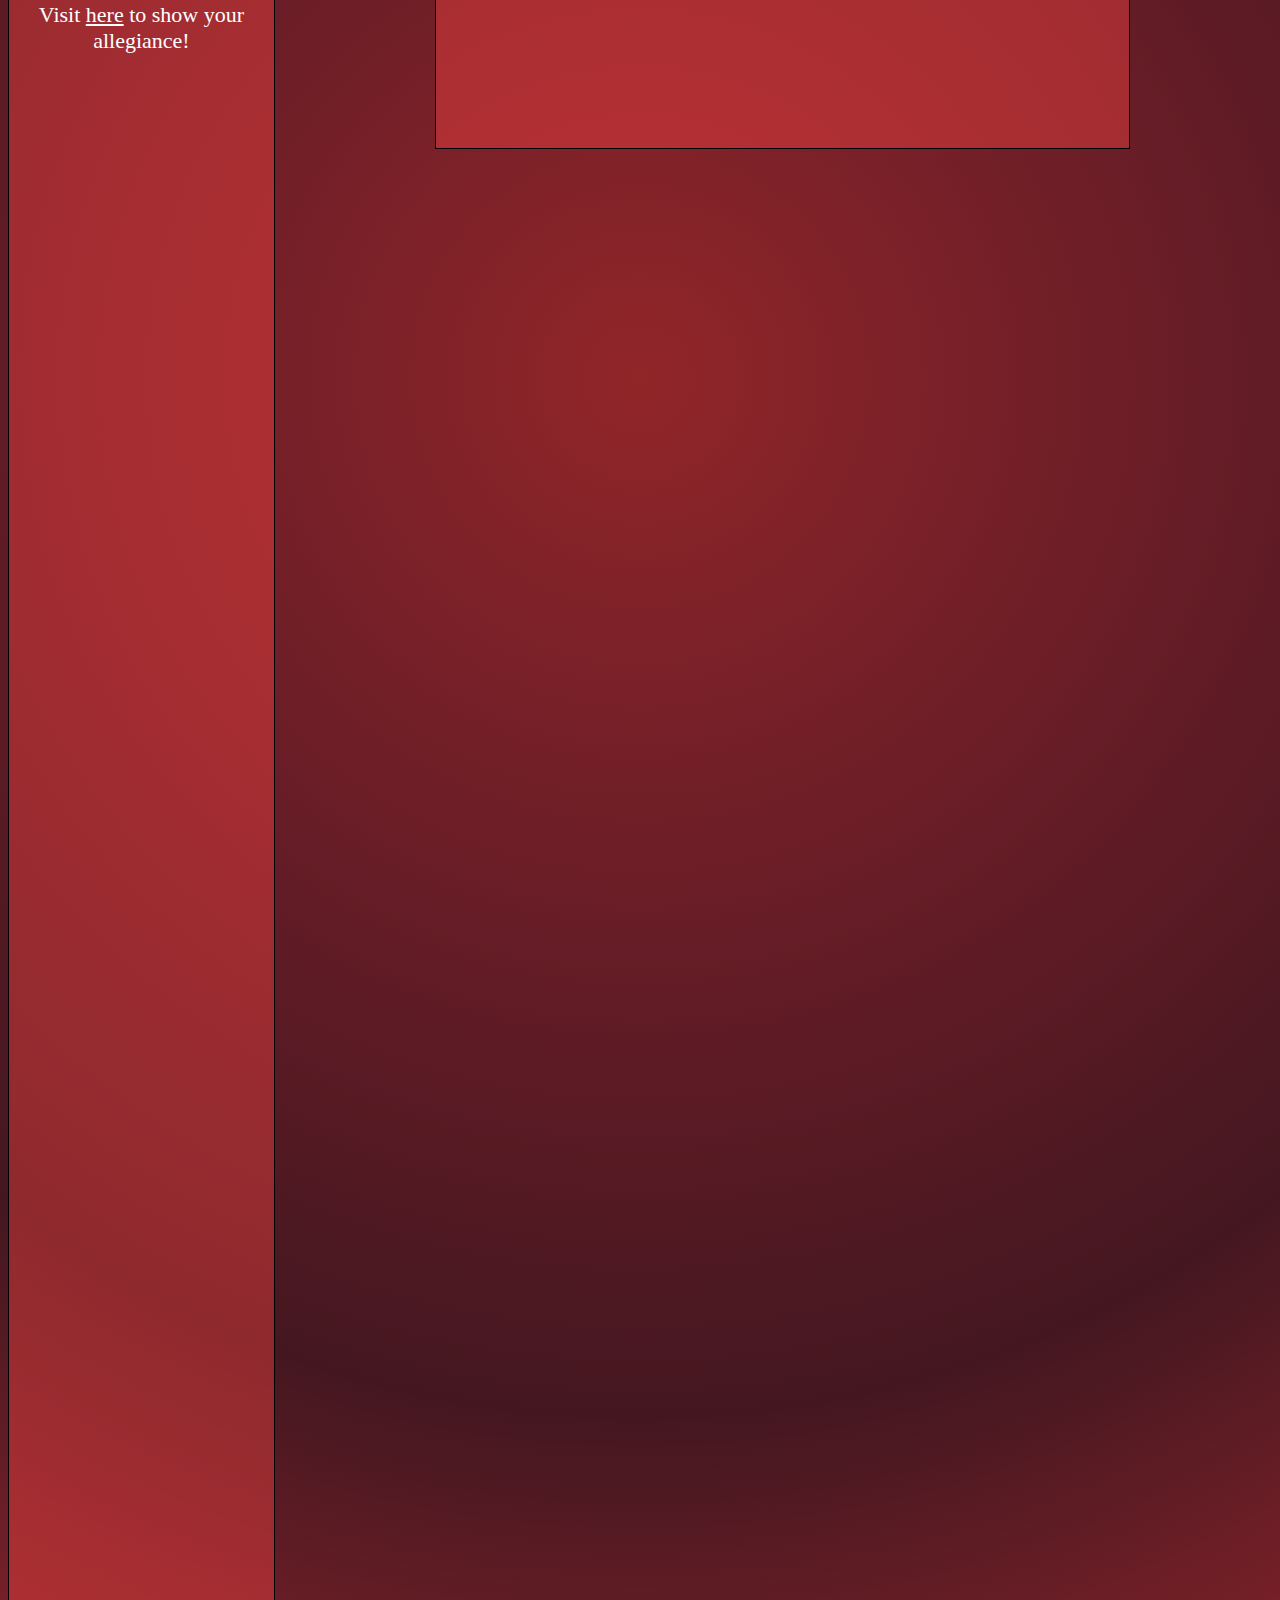
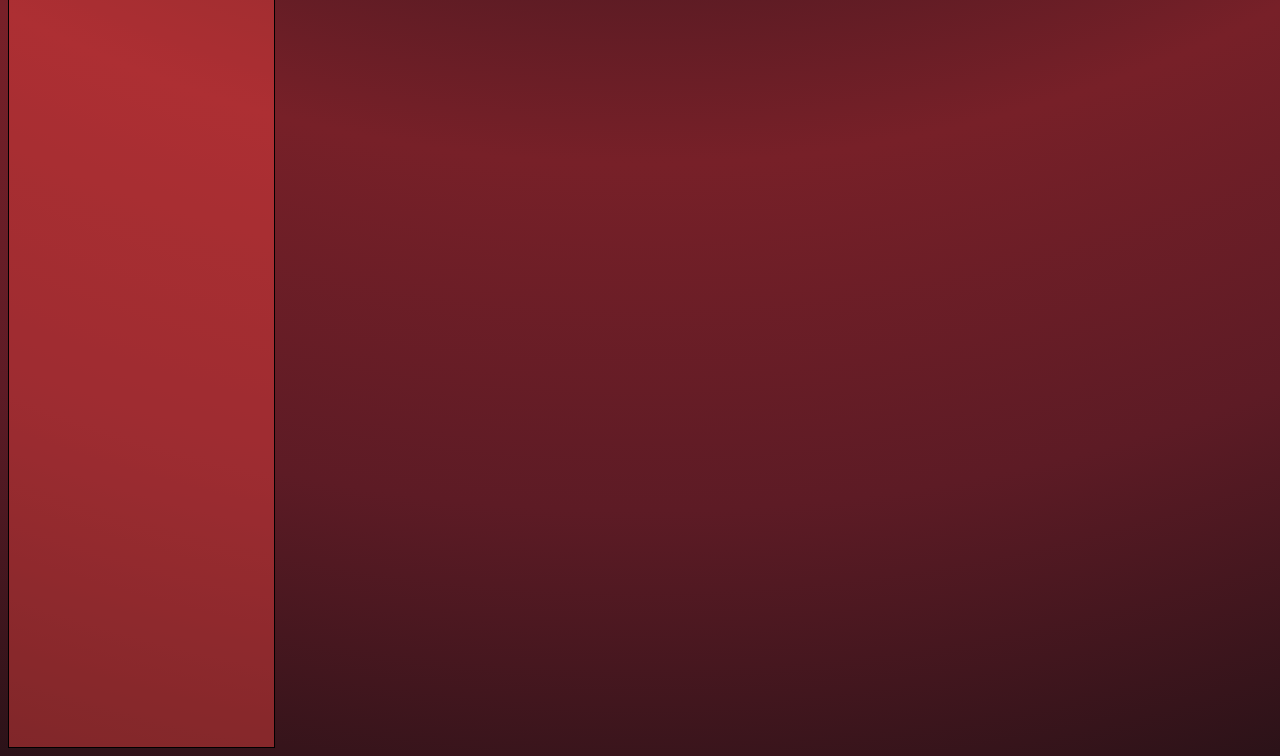
==== commit cb1bd231: "Add files via upload" ====
--- a/index.html
+++ b/index.html
@@ -29,7 +29,10 @@
 				<img src="Images/tovictory.jpg"  height="337.5" width="225">
 				<span class="captiontext">TO VICTORY (Imperial Navy)</span>
 			</div>
-			<img src="Images/keephimflying.jpg"  height="337.5" width="225">			
+			<img src="Images/keephimflying.jpg"  height="337.5" width="225">
+			<p>Visit 
+			<a class="cursor" target="_blank" href="https://www.reddit.com/r/EmpireDidNothingWrong/">here</a> 
+			to show your allegiance!</p>
 			</center>
 		</div>
 		<div class="title">
--- a/stylesheet.css
+++ b/stylesheet.css
@@ -122,3 +122,27 @@
     background-color: #2b1218;
     color: white;
 }
+
+.daramola1title {
+	background-color: rgba(255,71,68,0.4);
+	padding: 1em;
+	grid-column: 3/8;
+	grid-row: 1/2;
+	border: 1px black solid;
+}
+ 
+.daramola1int {
+	background-color: rgba(255,71,68,0.4);
+	padding: 1em;
+	grid-column: 3/8;
+	grid-row: 2/6;
+	border: 1px black solid;
+}  
+
+.daramola1map {
+	background-color: rgba(255,71,68,0.4);
+	padding: 1em;
+	grid-column: 3/8;
+	grid-row: 6/8;
+	border: 1px black solid;
+}  